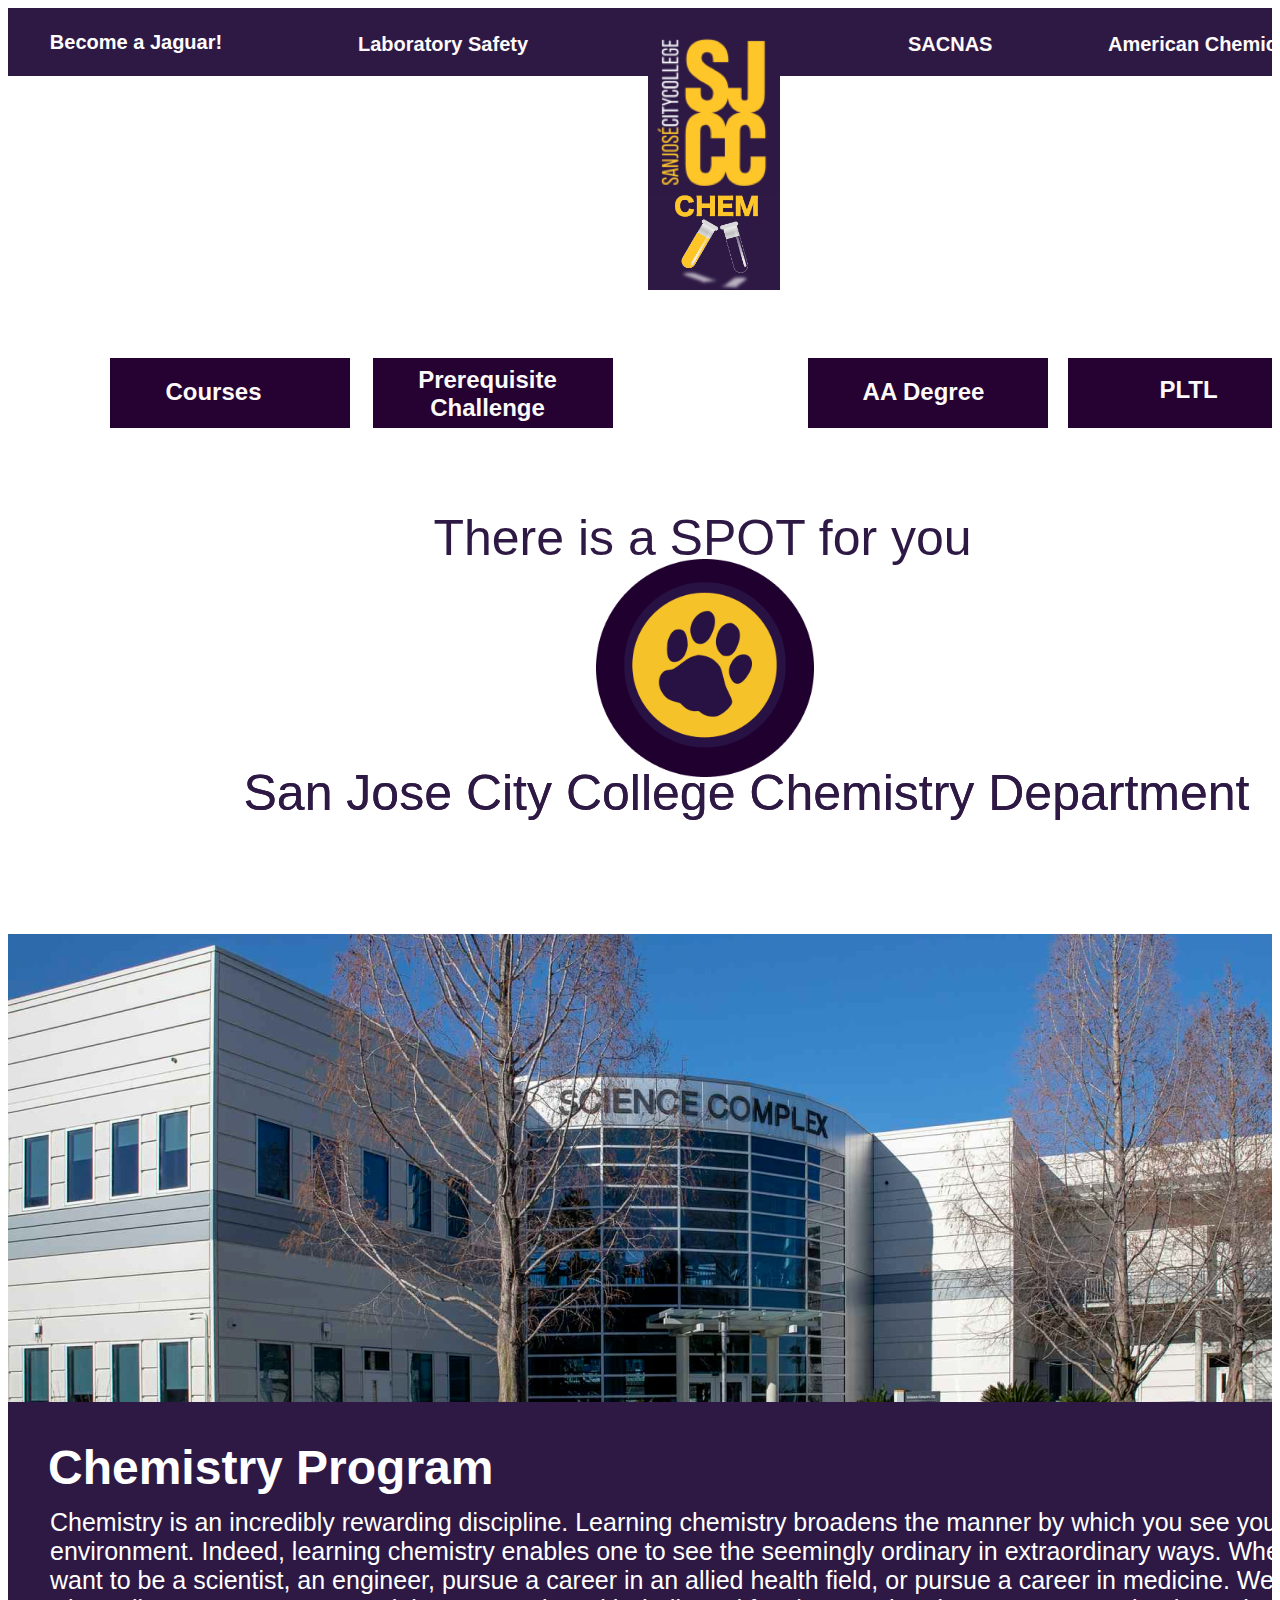
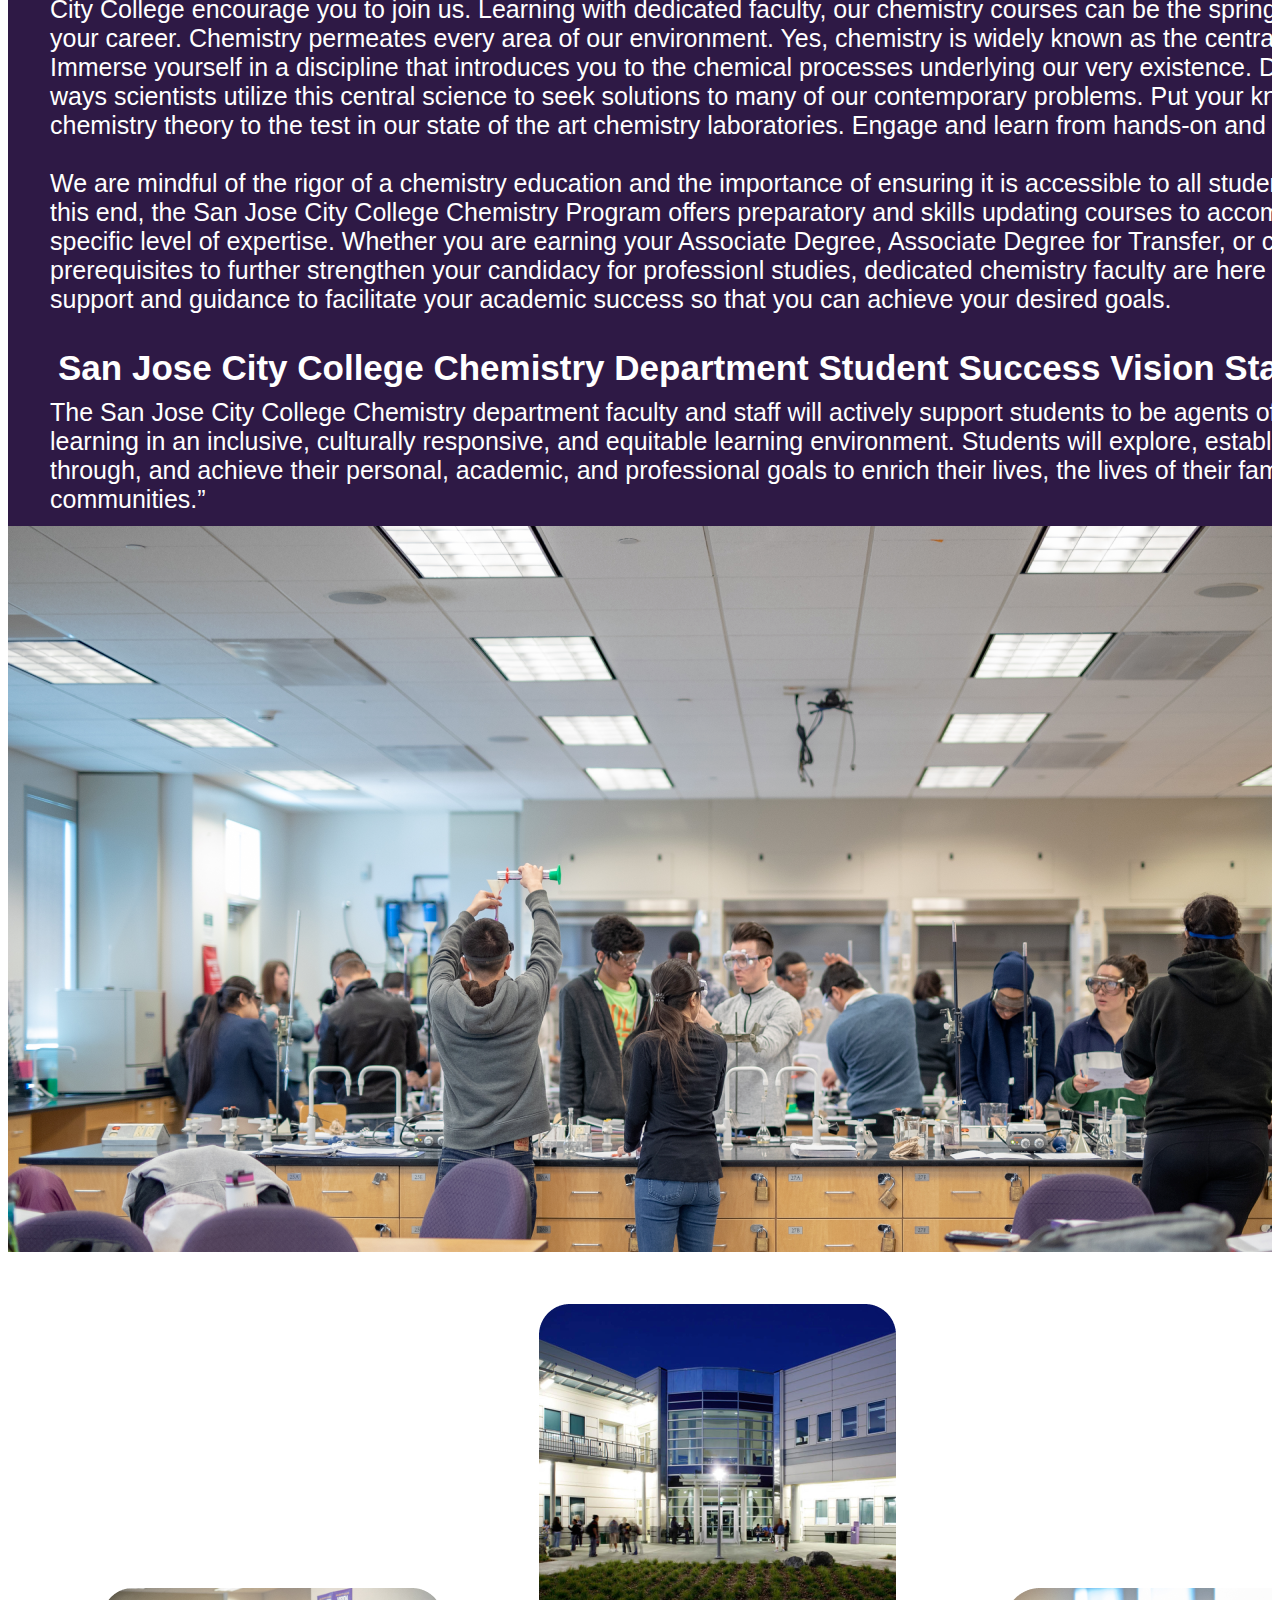
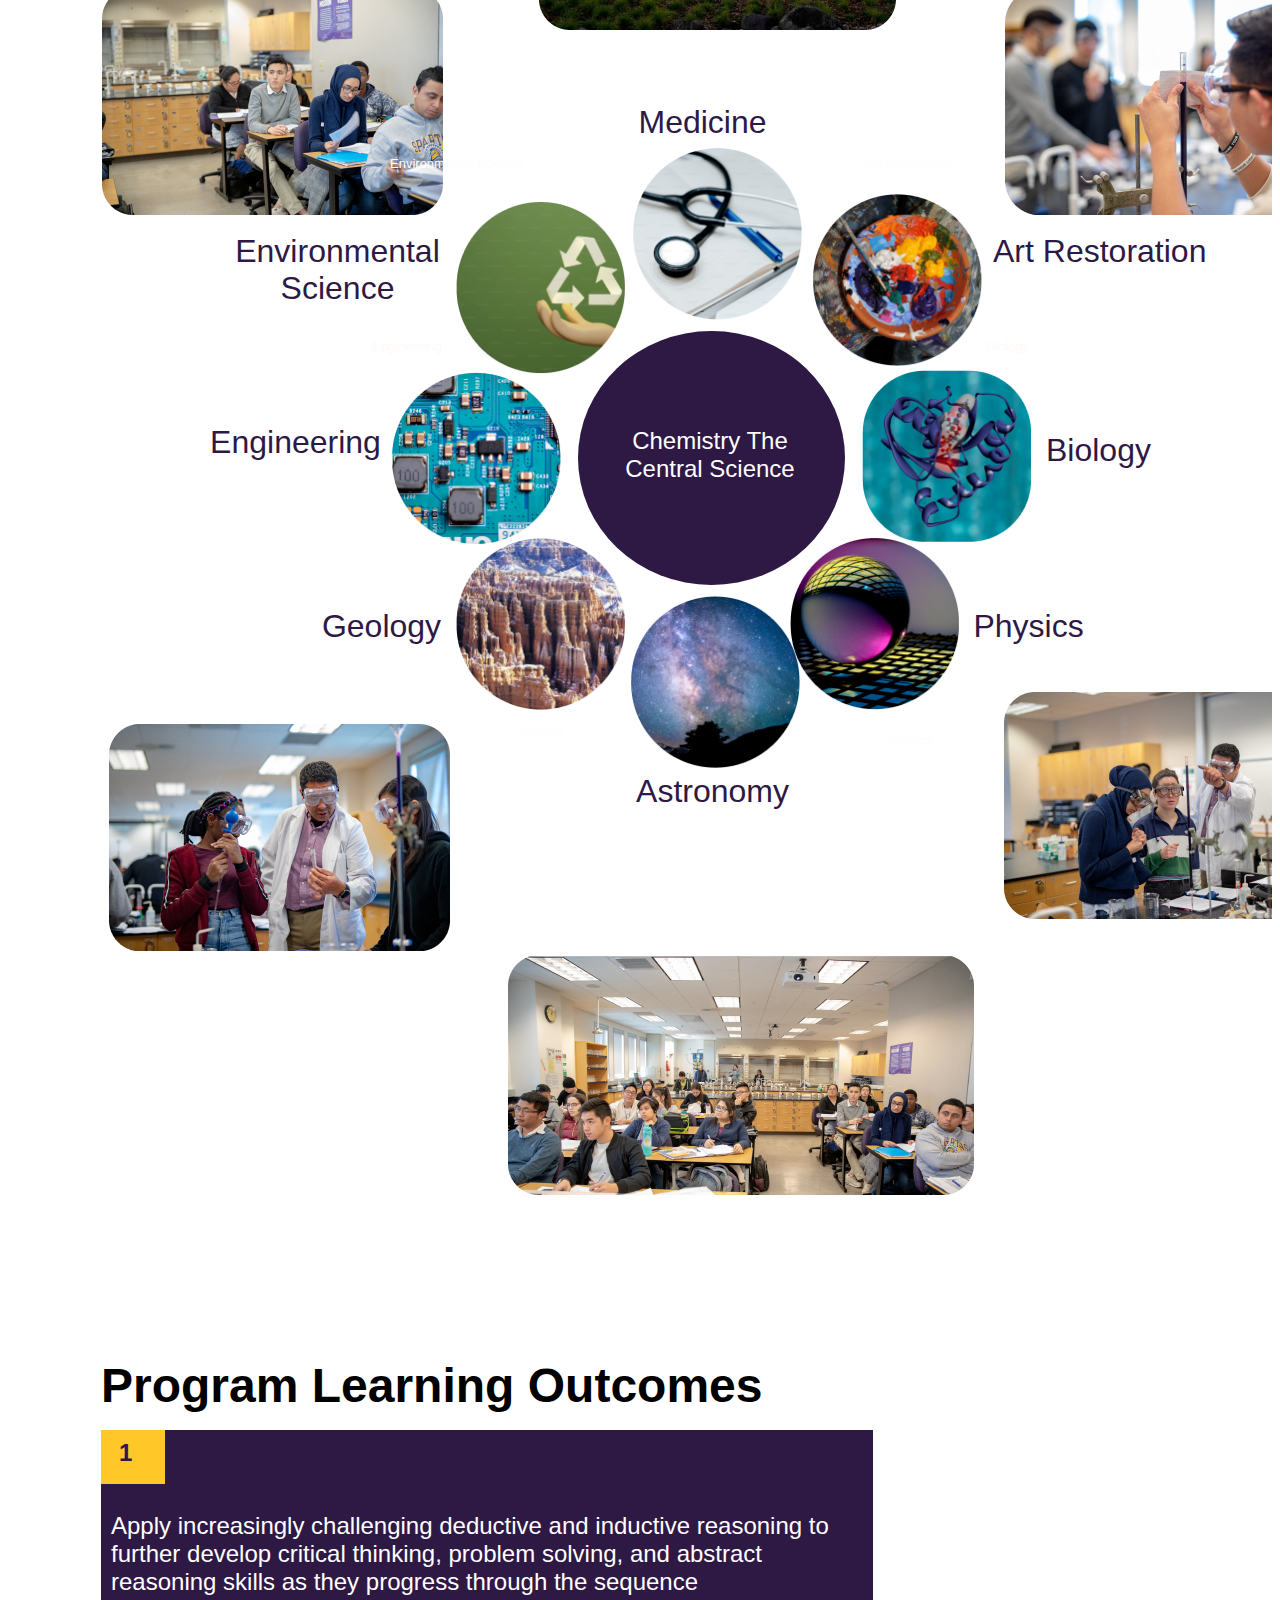
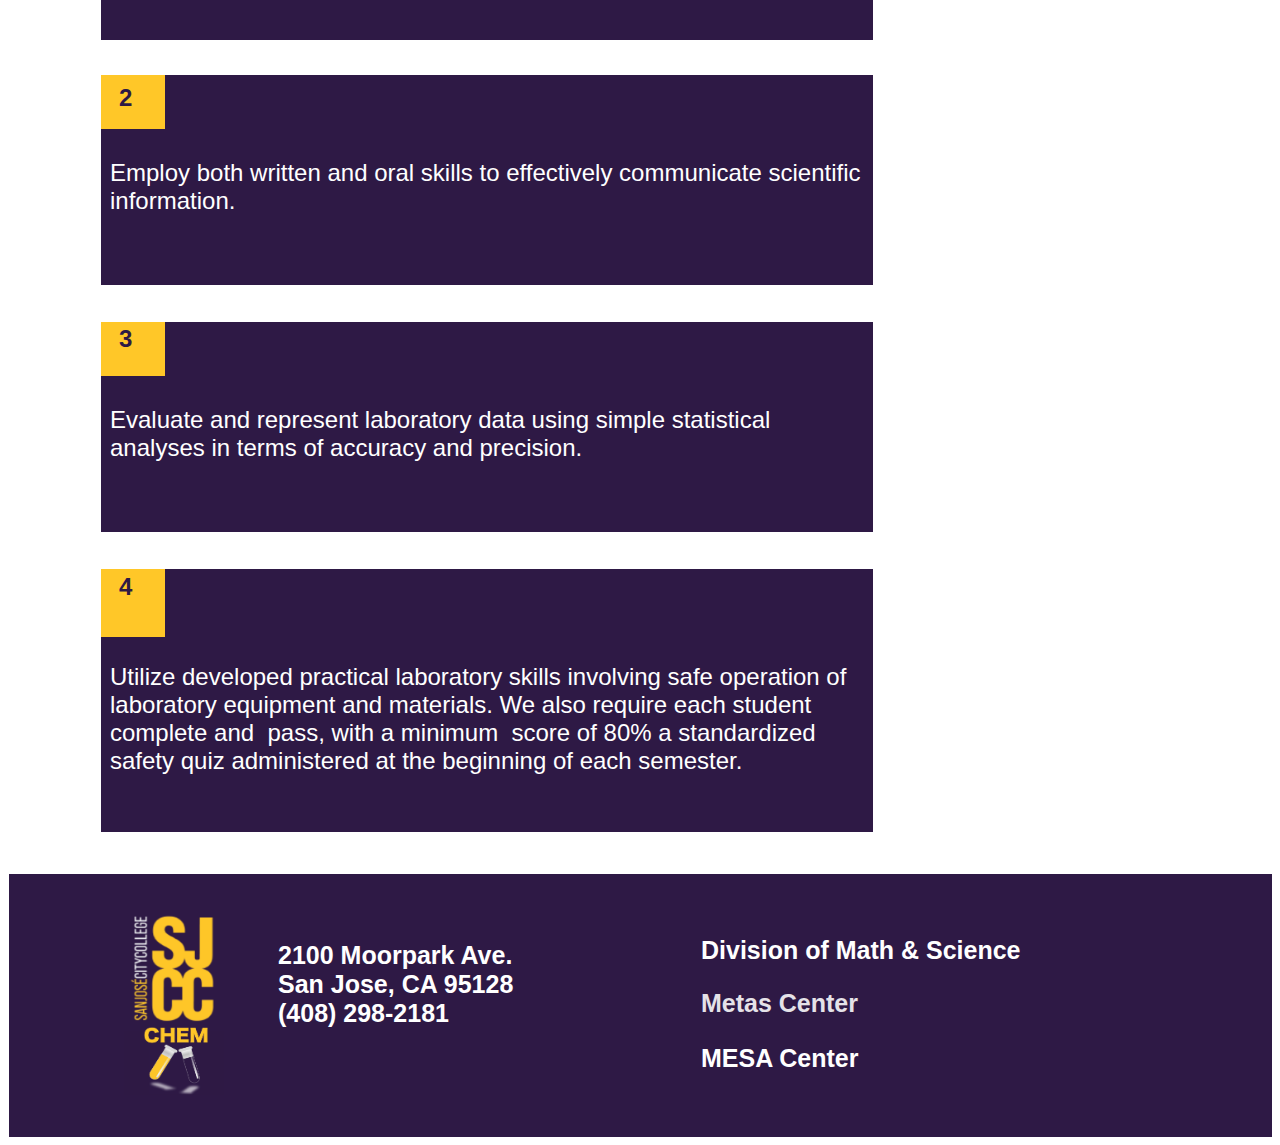
==== index.html @ ffd05857 "accept change" ====
<!DOCTYPE html>
<html>
  <head>
    <title>SJCC CHEM DEPT</title>


    <link rel="stylesheet" href="globals.css" />
    <link rel="stylesheet" href="style.css" />


    
    <link rel="stylesheet" href="https://cdnjs.cloudflare.com/ajax/libs/font-awesome/6.5.1/css/all.min.css" 
    integrity="sha512-DTOQO9RWCH3ppGqcWaEA1BIZOC6xxalwEsw9c2QQeAIftl+Vegovlnee1c9QX4TctnWMn13TZye+giMm8e2LwA=="
     crossorigin="anonymous" referrerpolicy="no-referrer" />






  </head>
  <body>
    <div class="home-page">
      <div class="div">
        <div class="overlap">
          <div class="top-page-banner"></div>
          <a  href="labSafety.html"><div class="text-wrapper">Laboratory Safety</div></a>
          <a href="https://www.sacnas.org/"><div class="text-wrapper2A">SACNAS</div></a>
          <div class="text-wrapper-2"></div>
          <a href="https://www.acs.org/"><div class="text-wrapper-3">American Chemical Society </div></a>
          <div class="dropdown">
            <button onmouseover="myFunction()" class="dropbtn">Become a Jaguar!  <i class="fa-solid fa-circle-chevron-down"></i></button>  
            <div id="myDropdown" class="dropdown-content">
            <a href="https://sjcitycollege.typeform.com/to/iSUBlLKY?typeform-source=sjcc.oudeve.com">Step 1: Request Information</a>
            <a href="https://www.sjcc.edu/admissions-records/apply.aspx">Step 2: Apply</a>
            <a href="https://www.sjcc.edu/counseling/academic_counseling.aspx">Step 3: See a Counselor</a>
            <a href="https://www.sjcc.edu/admissions-records/self-service.aspx">Step 4: Enroll in Clasess</a>
          </div>
          <img class="chemlogo" src="img/chemlogo.png" />
        </div>
        </div>
        <div class="courses-rectangle">
        <a href="courses.html"> <div class="overlap-group"><div class="text-wrapper-5">Courses</div></div></a>
        </div>
        <div class="pltl-program">
        <a href="prereq.html"><div class="overlap-group"><div class="text-wrapper-6">Prerequisite Challenge</div></div></a>
        </div>
        <div class="prereq-rectangle">
        <a href="https://sjeccd-my.sharepoint.com/:x:/g/personal/sean_dickerson_sjcc_edu/EdCWwQYCyMZIr5fwY7be4xwBwgaq720YnjaGtQW3MJ_GJA?e=wAKGdn"><div class="overlap-group"><div class="text-wrapper-36">PLTL</div></div></a>
        </div>
        <div class="aadegree-rectangle">
        <a href="https://catalog.sjcc.edu/degrees-certificates/chemistry/chemistry-associate-arts/#requiredcoursestext"><div class="overlap-group"><div class="text-wrapper-7">AA Degree</div></div></a>
        </div>
        <img class="chem-lab" src="img/chem_lab.png" />
        <div class="chemistry-program">
          <div class="overlap-2">
            <div class="text-wrapper-8">Chemistry Program</div>
            <div class="group">
              <p class="whether-you-want-to">
                Chemistry is an incredibly rewarding discipline.  Learning chemistry broadens the manner by which you see 
                your environment. Indeed, learning chemistry enables one to see the seemingly ordinary in extraordinary ways.  Whether 
                you want to be a scientist, an engineer, pursue a career in an allied health field, or pursue a career in medicine. We at 
                San Jose City College encourage you to join us.  Learning with dedicated faculty, our chemistry courses can be the springboard for your career.  
                Chemistry permeates every area of our environment. Yes, chemistry is widely known as the central science.  
                Immerse yourself in a discipline that introduces you to the chemical processes underlying our very existence.  
                Discover the ways scientists utilize this central science to seek solutions to many of our contemporary problems.  
                Put your knowledge of chemistry theory to the test in our state of the art chemistry laboratories.  Engage and learn 
                from hands-on and activities. <br><br>

                 We are mindful of the rigor of a chemistry education and the importance of ensuring it is accessible to all students.  
                 Toward this end, the San Jose City College Chemistry Program offers preparatory and skills updating courses to accommodate your 
                 specific level of expertise.  Whether you are earning your Associate Degree, Associate Degree for Transfer, or completing 
                 prerequisites to further strengthen your candidacy for professionl studies, dedicated chemistry faculty are here to provide 
                 support and guidance to facilitate your academic success so that you can achieve your desired goals.<br><br>


        

              <p class="p">San Jose City College Chemistry Department Student Success Vision Statement</p>

              <p class="text-wrapper-9">The San Jose City College Chemistry department faculty and staff will 
                actively support students to be agents of their own learning in an inclusive, culturally responsive, 
                and equitable learning environment.  Students will explore, establish, navigate through, 
                and achieve their personal, academic, and professional goals to enrich their lives, the lives 
                of their families, and their communities.”</p>
            </div>
          </div>
        </div>
        <img class="science-complex" src="img/science_complex.png" />
        <img class="classroom-three" src="img/classroom_three.png" />
        <div class="overlap-3">
          <div class="overlap-4">
            <img class="classroom-five" src="img/classroom_five.png" />
            <div class="text-wrapper-10">Environmental Science</div>
          </div>
          <img class="class-one" src="img/classroom_one.png" />
          <div class="overlap-5">
            <img class="classroom-four" src="img/classroom_four.png" />
            <div class="text-wrapper-11">Geology</div>
            <img class="astronomy" src="img/astronomy.png" />
          </div>
          <div class="overlap-6">
            <img class="class-two" src="img/classroom_two.png" />
            <div class="text-wrapper-12">Astronomy</div>
            <div class="text-wrapper-13">Physics</div>
            <div class="text-wrapper-14">Astronomy</div>
          </div>
          <div class="overlap-7">
            <div class="chem-central-science">
              <div class="overlap-8">
                <div class="ellipse"></div>
                <div class="text-wrapper-15">Chemistry The Central Science</div>
              </div>
            </div>
            <div class="text-wrapper-16">Environmental Science</div>
            <div class="text-wrapper-17">Engineering</div>
            <div class="text-wrapper-18">Physics</div>
            <div class="text-wrapper-19">Geology</div>
            <img class="biology" src="img/biology.png" />
            <div class="text-wrapper-20">Biology</div>
            <div class="text-wrapper-21">Art Restoration</div>
            <div class="text-wrapper-22">Engineering</div>
            <img class="art-restoration" src="img/art_restoration.png" />
            <img class="geology" src="img/geology.png" />
            <img class="physics" src="img/physics.png" />
            <img class="environmental" src="img/environmental_science.png" />
            <img class="engineering" src="img/engineering.png" />
          </div>
          <div class="overlap-9">
            <div class="text-wrapper-23">Medicine</div>
            <img class="medicine" src="img/medicine.png" />
          </div>
          <div class="text-wrapper-24">Art Restoration</div>
          <div class="text-wrapper-25">Biology</div>
          <img class="img" src="img/science_complex_night.png" />
        </div>
        <div class="overlap-10">
          <p class="text-wrapper-26">There is a SPOT for you</p>
          <p class="text-wrapper-27">San Jose City College Chemistry Department</p>
          <img class="spotlogo" src="spotlogo.png" />
          <p class="text-wrapper-27">San Jose City College Chemistry Department</p>
        </div>
        <div class="text-wrapper-28">Program Learning Outcomes</div>
        <div class="pslo">
          <div class="overlap-11">
            <div class="rectangle"></div>
            <p class="text-wrapper-29">
              Apply increasingly challenging deductive and inductive reasoning to further develop critical thinking,
              problem solving, and abstract reasoning skills as they progress through the sequence
            </p>
            <div class="rectangle-2"></div>
            <div class="text-wrapper-30">1</div>
          </div>
        </div>
        <div class="overlap-wrapper">
          <div class="overlap-group-2">
            <p class="text-wrapper-31">
              Employ both written and oral skills to effectively communicate scientific information.
            </p>
            <div class="overlap-group-3">
              <div class="rectangle-2"></div>
              <div class="text-wrapper-30">2</div>
            </div>
          </div>
        </div>
        <div class="group-wrapper">
          <div class="overlap-group-wrapper">
            <div class="overlap-group-2">
              <p class="text-wrapper-31">
                Evaluate and represent laboratory data using simple statistical analyses in terms of accuracy and
                precision.
              </p>
              <div class="overlap-group-3">
                <div class="rectangle-2"></div>
                <div class="text-wrapper-32">3</div>
              </div>
            </div>
          </div>
        </div>
        <div class="div-wrapper">
          <div class="group-2">
            <div class="overlap-group-4">
              <p class="utilize-developed">
                Utilize developed practical laboratory skills involving safe operation of laboratory equipment and
                materials. We also require each student complete and&nbsp;&nbsp;pass, with a minimum&nbsp;&nbsp;score of
                80% a standardized safety quiz administered at the beginning of each semester.
              </p>
              <div class="overlap-12">
                <div class="rectangle-3"></div>
                <div class="text-wrapper-33">4</div>
              </div>
            </div>
          </div>
        </div>
        <div class="overlap-13">
          <img class="chemlogotwotwo" src="img/chemlogotwo.png" />
          <p class="element-moorpark-ave">2100 Moorpark Ave.<br />San Jose, CA 95128<br />(408) 298-2181</p>
          <a href="https://www.sjcc.edu/academic-affairs/divisions/mathematics-and-science.aspx"><p class="division-of-math">Division of Math &amp; Science</p></a>
          <a  href="https://sjcc.edu/students/academic-programs/metas/default.aspx"><div class="text-wrapper-34">Metas Center</div></a>
          <a  href="https://sjcc.edu/students/academic-programs/mesa_.aspx"><div class="text-wrapper-35">MESA Center</div></a>
        </div>
      </div>
    </div>

    <script src="main.js"></script>
  </body>
</html>
---- style.css ----
a:link {
  color: green;
  background-color: transparent;
  text-decoration: none;
}

a:visited {
  color: #fdc62e;
  background-color: transparent;
  text-decoration: none;
}

a:hover {
  color: red;
  background-color: transparent;
  text-decoration: underline;
}

a:active {
  color: yellow;
  background-color: transparent;
  text-decoration: underline;
}






/*    LABORATORY SAFETY   */

.labSafety {
  background-color: #ffffff;
  display: flex;
  flex-direction: row;
  justify-content: center;
  width: 100%;
  }
  
  .labSafety .div {
    background-color: #ffffff;
    overflow: hidden;
    width: 1440px;
    height: 4647px;
    position: relative;
  }
  
  .labSafety .overlap {
  position: absolute;
  width: 1440px;
  height: 268px;
  top: 0;
  left: 0;
  }
  
  .labSafety .rectangle {
  position: absolute;
  width: 1440px;
  height: 68px;
  top: 0;
  left: 0;
  background-color: #2e1945;
  }
  
  
  .labSafety .text-wrapper {
  position: absolute;
  top: 20px;
  left: 62px;
  font-family: "Inter-SemiBold", Helvetica;
  font-weight: 600;
  color: #fffafa;
  font-size: 20px;
  text-align: center;
  letter-spacing: 0;
  line-height: normal;
  white-space: nowrap;
  }

  .labSafety .text-wrapper-2a {
    position: absolute;
    top: 20px;
    left: 252px;
    font-family: "Inter-SemiBold", Helvetica;
    font-weight: 600;
    color: #fffafa;
    font-size: 20px;
    text-align: center;
    letter-spacing: 0;
    line-height: normal;
    white-space: nowrap;
    }


      
  
     .labSafety .chemlogo {
    position: absolute; 
    width: 132px;
    height:268px;
    top: 0;
    left: 643px;
    object-fit: cover;
  
     }

     .labSafety .labobjective {
      position: absolute; 
      max-width: 70%;
      max-height:70%;
      top: 650px;
      left: 190px;
      object-fit: cover;

     }
        
      
     .labSafety .text-wrapper-5 {
      position: absolute;
      width: 133px;
      top: 1642px;
      left: 111px;
      font-family: "MulishBold", Helvetica;
      font-weight: 700;
      color: #ffffff;
      font-size: 15px;
      letter-spacing: 0;
      line-height: normal;
      
      }     
  
  .labSafety .group {
  position: absolute;
  width: 1442px;
  height: 260px;
  top: 330px;
  left: 0;
  
  }
  
  .labSafety .overlap-group {
  position: relative;
  width: 1440px;
  height: 260px;
  background-color: #2e1945;
  }
  
  
  .labSafety .text-wrapper-6 {
    position: absolute;
    width: 1338px;
    top: 80px;
    left: 430px;
    font-family: "MulishBold", Helvetica;
    font-weight: 700;
    color: #ffffff;
    font-size: 70px;
    letter-spacing: 0;
    line-height: normal;
    
    }     
  
    .labSafety .text-wrapper-7 {
      position: absolute;
      width: 1338px;
      top: 10px;
      left: 180px;
      font-family: "MulishBold", Helvetica;
      font-weight: 700;
      color: #ffffff;
      font-size: 70px;
      letter-spacing: 0;
      line-height: normal;
      
      }     
  
  
  
  
  .labSafety .overlap-wrapper {
  position: absolute;
  width: 1442px;
  height: 260px;
  top: 4400px;
  left: 0;
  
  }
  
  .labSafety .the-chemistry {
  position: absolute;
  width: 1352px;
  top: 1270px;
  left:39px;
  font-family: "Mulish-Semibold", Helvetica;
  font-weight: 300px;
  color:#000000;
  font-size: 25px;
  line-height: normal;
  
  }


  .labSafety .the-chemistry-1 {
    position: absolute;
    width: 1352px;
    top: 1405px;
    left:39px;
    font-family: "Mulish-Semibold", Helvetica;
    font-weight: bold;
    color:#000000;
    font-size: 40px;
    line-height: normal;
    
    }


    .labSafety .the-chemistry-2 {
      position: absolute;
      width: 1352px;
      top: 1490px;
      left:39px;
      font-family: "Mulish-Semibold", Helvetica;
      font-weight: 300px;
      color:#000000;
      font-size: 25px;
      line-height: normal;
      
      }



      .labSafety .recognize-hazard {
        position: absolute;
        width: 1352px;
        top: 1750px;
        left:39px;
        font-family: "Mulish-Semibold", Helvetica;
        font-weight: bold;
        color:#000000;
        font-size: 35px;
        line-height: normal;
        
        }



        .labSafety .recognize-hazard-1 {
          position: absolute;
          width: 1352px;
          top: 1820px;
          left:39px;
          font-family: "Mulish-Semibold", Helvetica;
          font-weight: normal;
          color:#000000;
          font-size: 25px;
          line-height: normal;
          
          }

          .labSafety ol.hazard {
            position: relative;
            width: 1236px;
            top: 1840px;
            left: 20px;
            font-family: "Mulish-Bold", Helvetica;
            font-weight: 300px;
            color: #000000;
            font-size: 25px;
            letter-spacing: 0;
            line-height: normal;
          
            }

            .labSafety .assess {
              position: absolute;
              width: 1352px;
              top: 2420px;
              left:39px;
              font-family: "Mulish-Semibold", Helvetica;
              font-weight: bold;
              color:#000000;
              font-size: 35px;
              line-height: normal;
              
              }




            .labSafety .assess-risk {
              position: absolute;
              width: 1352px;
              top: 2485px;
              left:39px;
              font-family: "Mulish-Semibold", Helvetica;
              font-weight: normal;
              color:#000000;
              font-size: 25px;
              line-height: normal;
              
              }       

              .labSafety ol.assess-risk-1 {
                position: relative;
                width: 1236px;
                top: 1917px;
                left: 20px;
                font-family: "Mulish-Bold", Helvetica;
                font-weight: 300px;
                color: #000000;
                font-size: 25px;
                letter-spacing: 0;
                line-height: normal;
              }  


              .labSafety .minimize {
                position: absolute;
                width: 1352px;
                top: 2790px;
                left:39px;
                font-family: "Mulish-Semibold", Helvetica;
                font-weight: bold;
                color:#000000;
                font-size: 35px;
                line-height: normal;
                
                }


                .labSafety ol.minimize-1 {
                  position: relative;
                  width: 1236px;
                  top: 1917px;
                  left: 20px;
                  font-family: "Mulish-Bold", Helvetica;
                  font-weight: 300px;
                  color: #000000;
                  font-size: 25px;
                  letter-spacing: 0;
                  line-height: normal;
                }  


                .labSafety .prepare {
                  position: absolute;
                  width: 1352px;
                  top: 3500px;
                  left:39px;
                  font-family: "Mulish-Semibold", Helvetica;
                  font-weight: bold;
                  color:#000000;
                  font-size: 35px;
                  line-height: normal;
                  
                  }


                  .labSafety ol.prepare-1 {
                    position: relative;
                    width: 1236px;
                    top: 1917px;
                    left: 20px;
                    font-family: "Mulish-Bold", Helvetica;
                    font-weight: 300px;
                    color: #000000;
                    font-size: 25px;
                    letter-spacing: 0;
                    line-height: normal;
                  }  
  




  
  .labSafety .span {
  letter-spacing: 0;
  }
  
  .labSafety .text-wrapper-7 {
  letter-spacing: 0.48px;
  }
  
  .labSafety .students-are {
  position: absolute;
  width: 1352px;
  top: 1020px;
  left: 33px;
  font-family: "Mulish-Semibold", Helvetica;
  font-weight: 300px;
  color: #000000;
  font-size: 25px;
  letter-spacing: 0;
  line-height: normal;
  }
  
  .labSafety .a-student-may {
  position: absolute;
  width: 1369px;
  top: 1650px;
  left: 33px;
  font-family: "Mulish-Semibold", Helvetica;
  font-weight: 300px;
  color: #000000;
  font-size: 25px;
  letter-spacing: 0;
  line-height: normal;
  }
  
  .labSafety .overlap-group-wrapper {
  position: relative;
  width: 1447px;
  height: 336px;
  top: 2060px;
  left: 1px;
  }
  
  .labSafety .overlap-2 {
  position: relative;
  width: 1439px;
  height: 263px;
  top:20px;
  background-color: #2e1945;
  }
  
  .labSafety .element-moorpark-ave {
  position: absolute;
  top: 43px;
  left: 269px;
  font-family: "Inter-Bold", Helvetica;
  font-weight: 700;
  color: #ffffff;
  font-size: 20px;
  letter-spacing: 0;
  line-height: normal
  }
  
  
  .labSafety .division-of-math {
  position: absolute;
  top: 38px;
  left: 692px;
  font-family: "Inter-Bold", Helvetica;
  font-weight: 700;
  color: #ffffff;
  font-size: 25px;
  letter-spacing: 0;
  line-height: normal;
  white-space: nowrap;
  }
  
  
  .labSafety .text-wrapper-8 {
  position: absolute;
  top: 115px;
  left: 692px;
  font-family: "Inter-Bold", Helvetica;
  font-weight: 700;
  color: #e5e2e8;
  font-size: 25px;
  letter-spacing: 0;
  line-height: normal;
  white-space: nowrap;
  }
  
  .labSafety .text-wrapper-9 {
    position: absolute;
    top: 170px;
    left: 692px;
    font-family: "Inter-Bold", Helvetica;
    font-weight: 700;
    color: #ffffff;
    font-size: 25px;
    letter-spacing: 0;
    line-height: normal;
    white-space: nowrap;
    }
  
  
    .labSafety .img {
      position: absolute;
      width: 91px;
      height: 199px;
      top: 32px;
      left: 152px;
      object-fit: cover;
      }
      
  
  .labSafety .table {
  position: absolute;
  width: 979px;
  height: 537px;
  top: 2000px;
  left: 198px;
  object-fit: cover;
  }
  
  .labSafety .group2 {
  position: absolute;
  width: 1328px;
  height: 181px;
  top: 2991px;
  left: 33px;
  
  }
  
  .labSafety .p {
  position: absolute;
  width: 1324px;
  top: 2550px;
  left: 55px;
  font-family: "Mulish-Bold", Helvetica;
  font-weight: 700;
  color: #000000;
  font-size: 30px;
  letter-spacing: 0;
  line-height: normal;
  }
  
  .labSafety .a-scientific {
  position: absolute;
  width: 796px;
  top: 2610px;
  left: 55px;
  font-family: "Mulish-Bold", Helvetica;
  font-weight: 300px;
  color: #000000;
  font-size: 25px;
  letter-spacing: 0;
  line-height: normal;
  }
  
  
  .labSafety .group-3 {
  position: absolute;
  width: 1240px;
  height: 431px;
  top: 3220px;
  left: 33px;
  }
  
  .labSafety .text-wrapper-10 {
  position: absolute;
  width: 1000px;
  top: -350px;
  left: 20px;
  font-family: "Mulish-Bold", Helvetica;
  font-weight: 700;
  color: #000000;
  font-size: 30px;
  letter-spacing: 0;
  line-height: normal;
  }
  
  
  
  .labSafety .group-4 {
    position: absolute;
    width: 1122px;
    height: 567px;
    top: 3120px;
    left: 29px;
    }
  
  
    .labSafety .text-wrapper-11 {
      position: absolute;
      width: 779px;
      top: 500px;
      left: 20px;
      font-family: "Mulish-Bold", Helvetica;
      font-weight: 700;
      color: #000000;
      font-size: 30px;
      letter-spacing: 0;
      line-height: normal;
      }
      
  
      .labSafety .apply-safety-rules {
        position: absolute;
        width: 1118px;
        top: 570px;
        left: 17px;
        font-family: "Mulish-Bold", Helvetica;
        font-weight: 300px;
        color: #000000;
        font-size: 25px;
        letter-spacing: 0;
        line-height: normal;
        }


/*    LABORATORY SAFETY   */









/*    LABORATORY SKILLS   */

.labSkills {
  background-color: #ffffff;
  display: flex;
  flex-direction: row;
  justify-content: center;
  width: 100%;
  }
  
  .labSkills .div {
    background-color: #ffffff;
    overflow: hidden;
    width: 1440px;
    height: 4647px;
    position: relative;
  }
  
  .labSkills .overlap {
  position: absolute;
  width: 1440px;
  height: 268px;
  top: 0;
  left: 0;
  }
  
  .labSkills .rectangle {
  position: absolute;
  width: 1440px;
  height: 68px;
  top: 0;
  left: 0;
  background-color: #2e1945;
  }
  
  
  .labSkills .text-wrapper {
  position: absolute;
  top: 20px;
  left: 52px;
  font-family: "Inter-SemiBold", Helvetica;
  font-weight: 600;
  color: #fffafa;
  font-size: 20px;
  text-align: center;
  letter-spacing: 0;
  line-height: normal;
  white-space: nowrap;
  }
  
  
  .labSkills .text-wrapper-2 {
    position: absolute;
    top: 21px;
    left: 1048px;
    font-family: "Inter-SemiBold", Helvetica;
    font-weight: 600;
    color: #fffafa;
    font-size: 20px;
    text-align: center;
    letter-spacing: 0;
    line-height: normal;
    white-space: nowrap;
    }
  
    .labSkills .text-wrapper-3 {
      position: absolute;
      top: 21px;
      left: 1278px;
      font-family: "Inter-SemiBold", Helvetica;
      font-weight: 600;
      color: #fffafa;
      font-size: 20px;
      text-align: center;
      letter-spacing: 0;
      line-height: normal;
      white-space: nowrap;
      }
  
      .labSkills .text-wrapper-4 {
        position: absolute;
        top: 28px;
        left: 273px;
        font-family: "Inter-SemiBold", Helvetica;
        font-weight: 600;
        color: #fdfafa;
        font-size: 20px;
        text-align: center;
        letter-spacing: 0;
        line-height: normal;
        white-space: nowrap;
        }
  
     .labSkills .chemlogo {
    position: absolute; 
    width: 132px;
    height:268px;
    top: 0;
    left: 603px;
    object-fit: cover;
  
     }

     .labSkills .safety-mindset {
      position: absolute; 
      max-width: 50%;
      max-height:50%;
      top: 640px;
      left: 400px;
      object-fit: cover;

     }
        
      
     .labSkills .text-wrapper-5 {
      position: absolute;
      width: 133px;
      top: 1642px;
      left: 111px;
      font-family: "MulishBold", Helvetica;
      font-weight: 700;
      color: #ffffff;
      font-size: 15px;
      letter-spacing: 0;
      line-height: normal;
      
      }     
  
  .labSkills .group {
  position: absolute;
  width: 1442px;
  height: 260px;
  top: 330px;
  left: 400;
  
  }
  
  .labSkills .overlap-group {
  position: relative;
  width: 1440px;
  height: 260px;
  background-color: #2e1945;
  }
  
  
  .labSkills .text-wrapper-6 {
    position: absolute;
    width: 1338px;
    top: 90px;
    left: 220px;
    font-family: "MulishBold", Helvetica;
    font-weight: 700;
    color: #ffffff;
    font-size: 70px;
    letter-spacing: 0;
    line-height: normal;
    
    }     
  



    .labSkills .essential-lab-skills {
      position: absolute;
      width: 1352px;
      top: 1200px;
      left:39px;
      font-family: "Mulish-Semibold", Helvetica;
      font-weight: 300px;
      color:#000000;
      font-size: 25px;
      line-height: normal;
      
      }




      .labSkills .safety-orientation {
        position: absolute;
        width: 1352px;
        top: 1450px;
        left:39px;
        font-family: "Mulish-Semibold", Helvetica;
        font-weight: bold;
        color:#000000;
        font-size: 35px;
        line-height: normal;
        
        }

       .labSkills .safety-video {
        position: absolute;
        background:black;
        border:2px solid white;
        padding:10px;
        top: 2000px;
        left: 200px;

}



        .labSkills ol.orientation-list {
          position: relative;
          width: 1236px;
          top: 1460px;
          left: 20px;
          font-family: "Mulish-Bold", Helvetica;
          font-weight: 300px;
          color: #000000;
          font-size: 25px;
          letter-spacing: 0;
          line-height: normal;
        
          }


          .labSkills .essential-lab-skills-2 {
            position: absolute;
            width: 1352px;
            top: 2600px;
            left:39px;
            font-family: "Mulish-Semibold", Helvetica;
            font-weight: bold;
            color:#000000;
            font-size: 35px;
            line-height: normal;
            
            }


            .labSkills ol.essential-skills-list {
              position: relative;
              width: 1236px;
              top: 2100px;
              left: 20px;
              font-family: "Mulish-Bold", Helvetica;
              font-weight: 300px;
              color: #000000;
              font-size: 25px;
              letter-spacing: 0;
              line-height: normal;
            
              }

              .labSkills .overlap-group-wrapper {
                position: relative;
                width: 1447px;
                height: 336px;
                top: 2300px;
                left: 1px;
                }
                
                .labSkills .overlap-2 {
                position: relative;
                width: 1439px;
                height: 263px;
                top:20px;
                background-color: #2e1945;
                }
                
                .labSkills .element-moorpark-ave {
                position: absolute;
                top: 43px;
                left: 269px;
                font-family: "Inter-Bold", Helvetica;
                font-weight: 700;
                color: #ffffff;
                font-size: 20px;
                letter-spacing: 0;
                line-height: normal
                }
                
                
                .labSkills .division-of-math {
                position: absolute;
                top: 38px;
                left: 692px;
                font-family: "Inter-Bold", Helvetica;
                font-weight: 700;
                color: #ffffff;
                font-size: 25px;
                letter-spacing: 0;
                line-height: normal;
                white-space: nowrap;
                }
                
                
                .labSkills .text-wrapper-8 {
                position: absolute;
                top: 115px;
                left: 692px;
                font-family: "Inter-Bold", Helvetica;
                font-weight: 700;
                color: #e5e2e8;
                font-size: 25px;
                letter-spacing: 0;
                line-height: normal;
                white-space: nowrap;
                }
                
                .labSkills .text-wrapper-9 {
                  position: absolute;
                  top: 170px;
                  left: 692px;
                  font-family: "Inter-Bold", Helvetica;
                  font-weight: 700;
                  color: #ffffff;
                  font-size: 25px;
                  letter-spacing: 0;
                  line-height: normal;
                  white-space: nowrap;
                  }
                
                  .labSkills .img {
                    position: absolute;
                    width: 91px;
                    height: 199px;
                    top: 32px;
                    left: 152px;
                    object-fit: cover;
                    }





/*    LABORATORY SKILLS   */





















/*Prerequisite */

.prerequisite {
background-color: #ffffff;
display: flex;
flex-direction: row;
justify-content: center;
width: 100%;
}

.prerequisite .div {
  background-color: #ffffff;
  overflow: hidden;
  width: 1440px;
  height: 4647px;
  position: relative;
}

.prerequisite .overlap {
position: absolute;
width: 1440px;
height: 268px;
top: 0;
left: 0;
}

.prerequisite .rectangle {
position: absolute;
width: 1440px;
height: 68px;
top: 0;
left: 0;
background-color: #2e1945;
}


.prerequisite .text-wrapper {
position: absolute;
top: 20px;
left: 52px;
font-family: "Inter-SemiBold", Helvetica;
font-weight: 600;
color: #fffafa;
font-size: 20px;
text-align: center;
letter-spacing: 0;
line-height: normal;
white-space: nowrap;
}


.prerequisite .text-wrapper-2 {
  position: absolute;
  top: 21px;
  left: 1048px;
  font-family: "Inter-SemiBold", Helvetica;
  font-weight: 600;
  color: #fffafa;
  font-size: 20px;
  text-align: center;
  letter-spacing: 0;
  line-height: normal;
  white-space: nowrap;
  }

  .prerequisite .text-wrapper-3 {
    position: absolute;
    top: 21px;
    left: 1278px;
    font-family: "Inter-SemiBold", Helvetica;
    font-weight: 600;
    color: #fffafa;
    font-size: 20px;
    text-align: center;
    letter-spacing: 0;
    line-height: normal;
    white-space: nowrap;
    }

    .prerequisite .text-wrapper-4 {
      position: absolute;
      top: 28px;
      left: 273px;
      font-family: "Inter-SemiBold", Helvetica;
      font-weight: 600;
      color: #fdfafa;
      font-size: 20px;
      text-align: center;
      letter-spacing: 0;
      line-height: normal;
      white-space: nowrap;
      }

   .prerequisite .chemlogo {
  position: absolute; 
  width: 132px;
  height:268px;
  top: 0;
  left: 643px;
  object-fit: cover;

   }
      
    
   .prerequisite .text-wrapper-5 {
    position: absolute;
    width: 133px;
    top: 1642px;
    left: 111px;
    font-family: "MulishBold", Helvetica;
    font-weight: 700;
    color: #ffffff;
    font-size: 15px;
    letter-spacing: 0;
    line-height: normal;
    
    }     

.prerequisite .group {
position: absolute;
width: 1442px;
height: 260px;
top: 330px;
left: 0;

}

.prerequisite .overlap-group {
position: relative;
width: 1440px;
height: 260px;
background-color: #2e1945;
}


.prerequisite .text-wrapper-6 {
  position: absolute;
  width: 1338px;
  top: 80px;
  left: 250px;
  font-family: "MulishBold", Helvetica;
  font-weight: 700;
  color: #ffffff;
  font-size: 70px;
  letter-spacing: 0;
  line-height: normal;
  
  }     

  .prerequisite .text-wrapper-7 {
    position: absolute;
    width: 1338px;
    top: 10px;
    left: 80px;
    font-family: "MulishBold", Helvetica;
    font-weight: 700;
    color: #ffffff;
    font-size: 70px;
    letter-spacing: 0;
    line-height: normal;
    
    }     




.prerequisite .overlap-wrapper {
position: absolute;
width: 1442px;
height: 260px;
top: 1350px;
left: 0;

}

.prerequisite .the-chemistry {
position: absolute;
width: 1352px;
top: 600px;
left:39px;
font-family: "Mulish-Semibold", Helvetica;
font-weight: 300px;
color:#000000;
font-size: 25px;
line-height: normal;

}

.prerequisite .span {
letter-spacing: 0;
}

.prerequisite .text-wrapper-7 {
letter-spacing: 0.48px;
}

.prerequisite .students-are {
position: absolute;
width: 1352px;
top: 1020px;
left: 33px;
font-family: "Mulish-Semibold", Helvetica;
font-weight: 300px;
color: #000000;
font-size: 25px;
letter-spacing: 0;
line-height: normal;
}

.prerequisite .a-student-may {
position: absolute;
width: 1369px;
top: 1650px;
left: 33px;
font-family: "Mulish-Semibold", Helvetica;
font-weight: 300px;
color: #000000;
font-size: 25px;
letter-spacing: 0;
line-height: normal;
}

.prerequisite .overlap-group-wrapper {
position: relative;
width: 1447px;
height: 336px;
top: 4311px;
left: 1px;
}

.prerequisite .overlap-2 {
position: relative;
width: 1439px;
height: 263px;
top:73px;
background-color: #2e1945;
}

.prerequisite .element-moorpark-ave {
position: absolute;
top: 43px;
left: 269px;
font-family: "Inter-Bold", Helvetica;
font-weight: 700;
color: #ffffff;
font-size: 25px;
letter-spacing: 0;
line-height: normal
}


.prerequisite .division-of-math {
position: absolute;
top: 38px;
left: 692px;
font-family: "Inter-Bold", Helvetica;
font-weight: 700;
color: #ffffff;
font-size: 25px;
letter-spacing: 0;
line-height: normal;
white-space: nowrap;
}


.prerequisite .text-wrapper-8 {
position: absolute;
top: 115px;
left: 692px;
font-family: "Inter-Bold", Helvetica;
font-weight: 700;
color: #e5e2e8;
font-size: 25px;
letter-spacing: 0;
line-height: normal;
white-space: nowrap;
}

.prerequisite .text-wrapper-9 {
  position: absolute;
  top: 170px;
  left: 692px;
  font-family: "Inter-Bold", Helvetica;
  font-weight: 700;
  color: #ffffff;
  font-size: 25px;
  letter-spacing: 0;
  line-height: normal;
  white-space: nowrap;
  }


  .prerequisite .img {
    position: absolute;
    width: 91px;
    height: 199px;
    top: 32px;
    left: 152px;
    object-fit: cover;
    }
    

.prerequisite .table {
position: absolute;
width: 979px;
height: 537px;
top: 2000px;
left: 198px;
object-fit: cover;
}

.prerequisite .group2 {
position: absolute;
width: 1328px;
height: 181px;
top: 2991px;
left: 33px;

}

.prerequisite .p {
position: absolute;
width: 1324px;
top: 2550px;
left: 55px;
font-family: "Mulish-Bold", Helvetica;
font-weight: 700;
color: #000000;
font-size: 30px;
letter-spacing: 0;
line-height: normal;
}

.prerequisite .a-scientific {
position: absolute;
width: 796px;
top: 2610px;
left: 55px;
font-family: "Mulish-Bold", Helvetica;
font-weight: 300px;
color: #000000;
font-size: 25px;
letter-spacing: 0;
line-height: normal;
}


.prerequisite .group-3 {
position: absolute;
width: 1240px;
height: 431px;
top: 3220px;
left: 33px;
}

.prerequisite .text-wrapper-10 {
position: absolute;
width: 1000px;
top: -350px;
left: 20px;
font-family: "Mulish-Bold", Helvetica;
font-weight: 700;
color: #000000;
font-size: 30px;
letter-spacing: 0;
line-height: normal;
}

.prerequisite .chapter-matter {
position: relative;
width: 1236px;
top: -280px;
left: -20px;
font-family: "Mulish-Bold", Helvetica;
font-weight: 300px;
color: #000000;
font-size: 25px;
letter-spacing: 0;
line-height: normal;
list-style-type: none;
}

.prerequisite .group-4 {
  position: absolute;
  width: 1122px;
  height: 567px;
  top: 3120px;
  left: 29px;
  }


  .prerequisite .text-wrapper-11 {
    position: absolute;
    width: 779px;
    top: 500px;
    left: 20px;
    font-family: "Mulish-Bold", Helvetica;
    font-weight: 700;
    color: #000000;
    font-size: 30px;
    letter-spacing: 0;
    line-height: normal;
    }
    

    .prerequisite .apply-safety-rules {
      position: absolute;
      width: 1118px;
      top: 570px;
      left: 17px;
      font-family: "Mulish-Bold", Helvetica;
      font-weight: 300px;
      color: #000000;
      font-size: 25px;
      letter-spacing: 0;
      line-height: normal;
      }









/* Courses */
.courses {
    background-color: #ffffff;
    display: flex;
    flex-direction: row;
    justify-content: center;
    width: 100%;
  }
  
  .courses .div {
    background-color: #ffffff;
    width: 1440px;
    height: 3578px;
    position: relative;
  }
  
  .courses .overlap {
    position: absolute;
    width: 556px;
    height: 407px;
    top: 634px;
    left: 102px;
  }
  
  .courses .group {
    position: absolute;
    width: 74px;
    height: 31px;
    top: 369px;
    left: 121px;
  }
  
  .courses .overlap-group {
    position: relative;
    width: 72px;
    height: 31px;
    background-color: #ffc728;
  }
  
  .courses .text-wrapper {
    position: absolute;
    width: 66px;
    top: 7px;
    left: 6px;
    font-family: "Mulish-SemiBold", Helvetica;
    font-weight: 600;
    color: #2e1945;
    font-size: 15px;
    letter-spacing: 0;
    line-height: normal;
  }
  
  .courses .overlap-wrapper {
    position: absolute;
    width: 60px;
    height: 31px;
    top: 369px;
    left: 4px;
  }
  
  .courses .overlap-2 {
    position: relative;
    width: 58px;
    height: 31px;
  }
  
  .courses .rectangle {
    width: 48px;
    height: 31px;
    top: 0;
    background-color: #ffc728;
    position: absolute;
    left: 0;
  }
  
  .courses .text-wrapper-2 {
    width: 49px;
    left: 9px;
    white-space: nowrap;
    position: absolute;
    top: 8px;
    font-family: "Mulish-SemiBold", Helvetica;
    font-weight: 600;
    color: #2e1945;
    font-size: 15px;
    letter-spacing: 0;
    line-height: normal;
  }
  
  .courses .overlap-group-wrapper {
    position: absolute;
    width: 63px;
    height: 31px;
    top: 369px;
    left: 56px;
  }
  
  .courses .div-wrapper {
    position: relative;
    width: 61px;
    height: 31px;
    background-color: #ffc728;
  }
  
  .courses .text-wrapper-3 {
    width: 60px;
    left: 5px;
    position: absolute;
    top: 6px;
    font-family: "Mulish-SemiBold", Helvetica;
    font-weight: 600;
    color: #2e1945;
    font-size: 15px;
    letter-spacing: 0;
    line-height: normal;
  }
  
  .courses .chem {
    position: absolute;
    width: 556px;
    height: 407px;
    top: 0;
    left: 0;
  }
  
  .courses .overlap-3 {
    position: relative;
    width: 550px;
    height: 407px;
  }
  
  .courses .rectangle-2 {
    width: 550px;
    height: 382px;
    top: 25px;
    background-color: #2e1945;
    position: absolute;
    left: 0;
  }
  
  .courses .group-2 {
    position: absolute;
    width: 128px;
    height: 51px;
    top: 0;
    left: 23px;
  }
  
  .courses .overlap-group-2 {
    position: relative;
    width: 126px;
    height: 51px;
    background-color: #ffc728;
  }
  
  .courses .text-wrapper-4 {
    top: 16px;
    left: 18px;
    position: absolute;
    width: 95px;
    font-family: "Mulish-Bold", Helvetica;
    font-weight: 700;
    color: #2e1945;
    font-size: 15px;
    letter-spacing: 0;
    line-height: normal;
  }
  
  .courses .group-3 {
    position: absolute;
    width: 78px;
    height: 31px;
    top: 243px;
    left: 4px;
  }
  
  .courses .overlap-group-3 {
    position: relative;
    width: 76px;
    height: 31px;
  }
  
  .courses .rectangle-3 {
    width: 70px;
    height: 31px;
    left: 0;
    position: absolute;
    top: 0;
    background-color: #ffc728;
  }
  
  .courses .text-wrapper-5 {
    width: 69px;
    top: 7px;
    left: 7px;
    font-family: "Mulish-SemiBold", Helvetica;
    font-weight: 600;
    color: #2e1945;
    font-size: 15px;
    position: absolute;
    letter-spacing: 0;
    line-height: normal;
  }
  
  .courses .group-4 {
    position: absolute;
    width: 233px;
    height: 31px;
    top: 243px;
    left: 77px;
  }
  
  .courses .overlap-4 {
    position: relative;
    width: 425px;
    height: 31px;
    background-color: #ffc728;
  }
  
  .courses .text-wrapper-6 {
    position: absolute;
    width: 600px;
    top: 7px;
    left: 6px;
    font-family: "Mulish-SemiBold", Helvetica;
    font-weight: 600;
    color: #2e1945;
    font-size: 15px;
    letter-spacing: 0;
    line-height: normal;
  }


  .courses .text-wrapper6A {
    position: absolute;
    width: 600px;
    top: 7px;
    left: 225px;
    font-family: "Mulish-SemiBold", Helvetica;
    font-weight: 600;
    color: #2e1945;
    font-size: 15px;
    letter-spacing: 0;
    line-height: normal;
  }







  
  .courses .text-wrapper-7 {
    position: absolute;
    width: 115px;
    top: 7px;
    left: 113px;
    font-family: "Mulish-SemiBold", Helvetica;
    font-weight: 600;
    color: #2e1945;
    font-size: 15px;
    letter-spacing: 0;
    line-height: normal;
  }
  
  .courses .group-5 {
    position: absolute;
    width: 212px;
    height: 31px;
    top: 243px;
    left: 310px;
  }
  
  .courses .overlap-5 {
    position: relative;
    width: 210px;
    height: 31px;
    background-color: #ffc728;
  }
  
  .courses .text-wrapper-8 {
    position: absolute;
    width: 193px;
    top: 7px;
    left: 5px;
    font-family: "Mulish-SemiBold", Helvetica;
    font-weight: 700;
    color: #2e1945;
    font-size: 15px;
    letter-spacing: 0;
    line-height: normal;
  }
  
  .courses .text-wrapper-9 {
    position: absolute;
    width: 342px;
    top: 40px;
    left: 164px;
    font-family: "Mulish-Bold", Helvetica;
    font-weight: 700;
    color: #ffffff;
    font-size: 20px;
    letter-spacing: 0;
    line-height: normal;
  }
  
  .courses .text-wrapper-10 {
    position: absolute;
    width: 150px;
    top: 335px;
    left: 4px;
    font-family: "Mulish-Bold", Helvetica;
    font-weight: 700;
    color: #ffffff;
    font-size: 15px;
    letter-spacing: 0;
    line-height: normal;
  }
  
  .courses .p {
    position: absolute;
    width: 521px;
    top: 67px;
    left: 10px;
    font-family: "Mulish-SemiBold", Helvetica;
    font-weight: 200;
    color: #ffffff;
    font-size: 15px;
    letter-spacing: 0;
    line-height: normal;
  }
  
  .courses .group-6 {
    position: absolute;
    width: 350px;
    height: 31px;
    top: 283px;
    left: 4px;
  }
  
  .courses .overlap-6 {
    position: relative;
    width: 335px;
    height: 31px;
    background-color: #ffc728;
  }
  
  .courses .text-wrapper-11 {
    position: absolute;
    width: 168px;
    top: 8px;
    left: 6px;
    font-family: "Mulish-SemiBold", Helvetica;
    font-weight: 600;
    color: #2e1945;
    font-size: 15px;
    letter-spacing: 0;
    line-height: normal;
  }
  
  .courses .text-wrapper-12 {
    position: absolute;
    width: 200px;
    top: 8px;
    left: 185px;
    font-family: "Mulish-SemiBold", Helvetica;
    font-weight: 600;
    color: #2e1945;
    font-size: 15px;
    letter-spacing: 0;
    line-height: normal;
  }
  
  .courses .overlap-7 {
    position: absolute;
    width: 1440px;
    height: 582px;
    top: 0;
    left: 0;
  }
  
  .courses .overlap-8 {
    position: absolute;
    width: 556px;
    height: 398px;
    top: 184px;
    left: 774px;
  }
  
  .courses .group-7 {
    top: 357px;
    left: 11px;
    position: absolute;
    width: 60px;
    height: 31px;
  }
  
  .courses .chem-2 {
    position: absolute;
    width: 556px;
    height: 398px;
    top: 0;
    left: 0;
  }
  
  .courses .overlap-9 {
    position: relative;
    width: 550px;
    height: 398px;
  }
  
  .courses .rectangle-4 {
    height: 382px;
    top: 16px;
    position: absolute;
    width: 550px;
    left: 0;
    background-color: #2e1945;
  }
  
  .courses .group-8 {
    top: 357px;
    left: 135px;
    position: absolute;
    width: 74px;
    height: 31px;
  }
  
  .courses .group-9 {
    left: 34px;
    position: absolute;
    width: 128px;
    height: 51px;
    top: 0;
  }
  
  .courses .group-10 {
    top: 225px;
    left: 8px;
    position: absolute;
    width: 78px;
    height: 31px;
  }
  
  .courses .group-11 {
    top: 357px;
    left: 68px;
    position: absolute;
    width: 63px;
    height: 31px;
  }
  
  .courses .group-12 {
    top: 225px;
    left: 84px;
    position: absolute;
    width: 233px;
    height: 31px;
  }
  
  .courses .group-13 {
    top: 225px;
    left: 320px;
    position: absolute;
    width: 212px;
    height: 31px;
  }
  
  .courses .text-wrapper-13 {
    position: absolute;
    width: 286px;
    top: 31px;
    left: 197px;
    font-family: "Mulish-Bold", Helvetica;
    font-weight: 700;
    color: #ffffff;
    font-size: 20px;
    letter-spacing: 0;
    line-height: normal;
  }
  
  .courses .text-wrapper-14 {
    top: 320px;
    left: 6px;
    position: absolute;
    width: 140px;
    font-family: "Mulish-Bold", Helvetica;
    font-weight: 700;
    color: #ffffff;
    font-size: 15px;
    letter-spacing: 0;
    line-height: normal;
  }
  
  .courses .text-wrapper-15 {
    width: 530px;
    top: 50px;
    left: 12px;
    position: absolute;
    font-family: "Mulish-SemiBold", Helvetica;
    font-weight: 200;
    color: #ffffff;
    font-size: 15px;
    letter-spacing: 0;
    line-height: normal;
  }
  
  .courses .group-14 {
    top: 265px;
    left: 8px;
    position: absolute;
    width: 500px;
    height: 31px;
  }
  
  .courses .overlap-10 {
    position: absolute;
    width: 1440px;
    height: 191px;
    top: 0;
    left: 0;
  }
  
  .courses .rectangle-5 {
    width: 1440px;
    height: 68px;
    top: 0;
    background-color: #2e1945;
    position: absolute;
    left: 0;
  }
  
  .courses .text-wrapper-16 {
    position: absolute;
    top: 20px;
    left: 52px;
    font-family: "Inter-SemiBold", Helvetica;
    font-weight: 600;
    color: #fffafa;
    font-size: 20px;
    text-align: center;
    letter-spacing: 0;
    line-height: normal;
    white-space: nowrap;
  }
  
  .courses .text-wrapper-17 {
    position: absolute;
    top: 20px;
    left: 1048px;
    font-family: "Inter-SemiBold", Helvetica;
    font-weight: 600;
    color: #fffafa;
    font-size: 20px;
    text-align: center;
    letter-spacing: 0;
    line-height: normal;
    white-space: nowrap;
  }
  
  .courses .text-wrapper-18 {
    position: absolute;
    top: 20px;
    left: 1278px;
    font-family: "Inter-SemiBold", Helvetica;
    font-weight: 600;
    color: #fffafa;
    font-size: 20px;
    text-align: center;
    letter-spacing: 0;
    line-height: normal;
    white-space: nowrap;
  }
  
  .courses .text-wrapper-19 {
    position: absolute;
    top: 20px;
    left: 273px;
    font-family: "Inter-SemiBold", Helvetica;
    font-weight: 600;
    color: #fdfafa;
    font-size: 20px;
    text-align: center;
    letter-spacing: 0;
    line-height: normal;
    white-space: nowrap;
  }
  
  .courses .chemlogotop {
    position: absolute;
    width: 100px;
    height: 191px;
    top: 0;
    left: 660px;
  }
  
  .courses .chem-3 {
    position: absolute;
    width: 558px;
    height: 398px;
    top: 184px;
    left: 96px;
  }
  
  .courses .text-wrapper-20 {
    width: 516px;
    top: 55px;
    left: 14px;
    position: absolute;
    font-family: "Mulish-SemiBold", Helvetica;
    font-weight: 200;
    color: #ffffff;
    font-size: 15px;
    letter-spacing: 0;
    line-height: normal;
  }
  
  .courses .rectangle-6 {
    width: 126px;
    height: 51px;
    left: 31px;
    position: absolute;
    top: 0;
    background-color: #ffc728;
  }
  
  .courses .text-wrapper-21 {
    top: 13px;
    left: 52px;
    position: absolute;
    width: 90px;
    font-family: "Mulish-Bold", Helvetica;
    font-weight: 700;
    color: #2e1945;
    font-size: 15px;
    letter-spacing: 0;
    line-height: normal;
  }
  
  .courses .group-15 {
    top: 225px;
    left: 13px;
    position: absolute;
    width: 78px;
    height: 31px;
  }
  
  .courses .group-16 {
    top: 356px;
    left: 14px;
    position: absolute;
    width: 60px;
    height: 31px;
  }
  
  .courses .group-17 {
    top: 357px;
    left: 67px;
    position: absolute;
    width: 63px;
    height: 31px;
  }
  
  .courses .group-18 {
    top: 225px;
    left: 87px;
    position: absolute;
    width: 233px;
    height: 31px;
  }
  
  .courses .group-19 {
    top: 225px;
    left: 320px;
    position: absolute;
    width: 212px;
    height: 31px;
  }
  
  .courses .text-wrapper-22 {
    position: absolute;
    width: 226px;
    top: 31px;
    left: 191px;
    font-family: "Mulish-Bold", Helvetica;
    font-weight: 700;
    color: #ffffff;
    font-size: 20px;
    letter-spacing: 0;
    line-height: normal;
  }
  
  .courses .text-wrapper-23 {
    top: 320px;
    left: 12px;
    position: absolute;
    width: 138px;
    font-family: "Mulish-Bold", Helvetica;
    font-weight: 700;
    color: #ffffff;
    font-size: 15px;
    letter-spacing: 0;
    line-height: normal;
  }
  
  .courses .group-20 {
    top: 265px;
    left: 13px;
    position: absolute;
    width: 350px;
    height: 31px;
  }
  
  .courses .chem-a {
    position: absolute;
    width: 556px;
    height: 407px;
    top: 634px;
    left: 774px;
  }
  
  .courses .group-21 {
    position: absolute;
    width: 128px;
    height: 51px;
    top: 0;
    left: 29px;
  }
  
  .courses .group-22 {
    top: 230px;
    left: 5px;
    position: absolute;
    width: 78px;
    height: 31px;
  }
  
  .courses .group-23 {
    top: 367px;
    left: 6px;
    position: absolute;
    width: 60px;
    height: 31px;
  }
  
  .courses .group-24 {
    top: 367px;
    left: 58px;
    position: absolute;
    width: 63px;
    height: 31px;
  }
  
  .courses .group-25 {
    top: 367px;
    left: 123px;
    position: absolute;
    width: 74px;
    height: 31px;
  }
  
  .courses .group-26 {
    top: 230px;
    left: 78px;
    position: absolute;
    width: 233px;
    height: 31px;
  }
  
  .courses .group-27 {
    top: 230px;
    left: 310px;
    position: absolute;
    width: 212px;
    height: 31px;
  }
  
  .courses .text-wrapper-24 {
    position: absolute;
    width: 206px;
    top: 32px;
    left: 227px;
    font-family: "Mulish-Bold", Helvetica;
    font-weight: 700;
    color: #ffffff;
    font-size: 20px;
    letter-spacing: 0;
    line-height: normal;
  }
  
  .courses .text-wrapper-25 {
    top: 330px;
    left: 6px;
    position: absolute;
    width: 138px;
    font-family: "Mulish-Bold", Helvetica;
    font-weight: 700;
    color: #ffffff;
    font-size: 15px;
    letter-spacing: 0;
    line-height: normal;
  }
  
  .courses .text-wrapper-26 {
    position: absolute;
    width: 530px;
    top: 50px;
    left: 10px;
    font-family: "Mulish-SemiBold", Helvetica;
    font-weight: 200;
    color: #ffffff;
    font-size: 15px;
    letter-spacing: 0;
    line-height: normal;
  }
  
  .courses .group-28 {
    top: 270px;
    left: 6px;
    position: absolute;
    width: 328px;
    height: 31px;
  }
  
  .courses .overlap-11 {
    position: absolute;
    width: 556px;
    height: 632px;
    top: 1090px;
    left: 102px;
  }
  
  .courses .text-wrapper-27 {
    top: 552px;
    left: 9px;
    position: absolute;
    width: 138px;
    font-family: "Mulish-Bold", Helvetica;
    font-weight: 200;
    color: #ffffff;
    font-size: 15px;
    letter-spacing: 0;
    line-height: normal;
  }
  
  .courses .chem-ah {
    position: absolute;
    width: 556px;
    height: 632px;
    top: 0;
    left: 0;
  }
  
  .courses .overlap-12 {
    position: relative;
    width: 550px;
    height: 632px;
  }
  
  .courses .text-wrapper-28 {
    top: 14px;
    left: 20px;
    position: absolute;
    width: 133px;
    font-family: "Mulish-Bold", Helvetica;
    font-weight: 200;
    color: #ffffff;
    font-size: 15px;
    letter-spacing: 0;
    line-height: normal;
  }
  
  .courses .rectangle-7 {
    height: 617px;
    top: 15px;
    position: absolute;
    width: 550px;
    left: 0;
    background-color: #2e1945;
  }
  
  .courses .group-29 {
    top: 475px;
    left: 9px;
    position: absolute;
    width: 78px;
    height: 31px;
  }
  
  .courses .group-30 {
    top: 475px;
    left: 82px;
    position: absolute;
    width: 233px;
    height: 31px;
  }
  
  .courses .group-31 {
    top: 4px;
    left: 315px;
    position: absolute;
    width: 212px;
    height: 31px;
  }
  
  .courses .text-wrapper-29 {
    position: absolute;
    width: 521px;
    top: 57px;
    left: 9px;
    font-family: "Mulish-SemiBold", Helvetica;
    font-weight: 200;
    color: #ffffff;
    font-size: 15px;
    letter-spacing: 0;
    line-height: normal;
  }
  
  .courses .group-32 {
    top: 513px;
    left: 9px;
    position: absolute;
    width: 328px;
    height: 31px;
  }
  
  .courses .text-wrapper-30 {
    position: absolute;
    width: 255px;
    top: 42px;
    left: 209px;
    font-family: "Mulish-Bold", Helvetica;
    font-weight: 700;
    color: #ffffff;
    font-size: 20px;
    letter-spacing: 0;
    line-height: normal;
  }
  
  .courses .group-33 {
    top: 580px;
    left: 9px;
    position: absolute;
    width: 60px;
    height: 31px;
  }
  
  .courses .group-34 {
    top: 580px;
    left: 60px;
    position: absolute;
    width: 63px;
    height: 31px;
  }
  
  .courses .chem-4 {
    position: absolute;
    width: 556px;
    height: 431px;
    top: 2730px;
    left: 102px;
  }
  
  .courses .overlap-13 {
    position: relative;
    width: 550px;
    height: 431px;
  }
  
  .courses .rectangle-8 {
    width: 550px;
    height: 394px;
    top: 37px;
    background-color: #2e1945;
    position: absolute;
    left: 0;
  }
  
  .courses .group-35 {
    position: absolute;
    width: 128px;
    height: 51px;
    top: 0;
    left: 28px;
  }
  
  .courses .introduction-to {
    position: absolute;
    width: 533px;
    top: 96px;
    left: 10px;
    font-family: "Mulish-SemiBold", Helvetica;
    font-weight: 200;
    color: #ffffff;
    font-size: 15px;
    letter-spacing: 0;
    line-height: normal;
  }
  
  .courses .group-36 {
    position: absolute;
    width: 328px;
    height: 31px;
    top: 258px;
    left: 8px;
  }
  
  .courses .group-37 {
    position: absolute;
    width: 78px;
    height: 31px;
    top: 216px;
    left: 9px;
  }
  
  .courses .group-38 {
    position: absolute;
    width: 233px;
    height: 31px;
    top: 216px;
    left: 82px;
  }
  
  .courses .group-39 {
    position: absolute;
    width: 212px;
    height: 31px;
    top: 216px;
    left: 315px;
  }
  
  .courses .text-wrapper-31 {
    top: 308px;
    left: 10px;
    position: absolute;
    width: 133px;
    font-family: "Mulish-Bold", Helvetica;
    font-weight: 700;
    color: #ffffff;
    font-size: 15px;
    letter-spacing: 0;
    line-height: normal;
  }
  
  .courses .text-wrapper-32 {
    position: absolute;
    width: 251px;
    top: 51px;
    left: 189px;
    font-family: "Mulish-Bold", Helvetica;
    font-weight: 700;
    color: #ffffff;
    font-size: 20px;
    letter-spacing: 0;
    line-height: normal;
  }
  
  .courses .group-40 {
    position: absolute;
    width: 60px;
    height: 31px;
    top: 343px;
    left: 10px;
  }
  
  .courses .chem-5 {
    position: absolute;
    width: 556px;
    height: 413px;
    top: 1765px;
    left: 102px;
  }
  
  .courses .overlap-14 {
    height: 413px;
    position: relative;
    width: 550px;
  }
  
  .courses .rectangle-9 {
    height: 394px;
    top: 19px;
    position: absolute;
    width: 550px;
    left: 0;
    background-color: #2e1945;
  }
  
  .courses .text-wrapper-33 {
    position: absolute;
    width: 533px;
    top: 45px;
    left: 11px;
    font-family: "Mulish-SemiBold", Helvetica;
    font-weight: 200;
    color: #ffffff;
    font-size: 15px;
    letter-spacing: 0;
    line-height: normal;
  }
  
  .courses .group-41 {
    top: 273px;
    left: 9px;
    position: absolute;
    width: 78px;
    height: 31px;
  }
  
  .courses .group-42 {
    top: 273px;
    left: 82px;
    position: absolute;
    width: 233px;
    height: 31px;
  }
  
  .courses .group-43 {
    top: 273px;
    left: 315px;
    position: absolute;
    width: 212px;
    height: 31px;
  }
  
  .courses .text-wrapper-34 {
    top: 349px;
    left: 9px;
    position: absolute;
    width: 133px;
    font-family: "Mulish-Bold", Helvetica;
    font-weight: 700;
    color: #ffffff;
    font-size: 15px;
    letter-spacing: 0;
    line-height: normal;
  }
  
  .courses .group-44 {
    top: 312px;
    left: 9px;
    position: absolute;
    width: 328px;
    height: 31px;
  }
  
  .courses .text-wrapper-35 {
    position: absolute;
    width: 251px;
    top: 32px;
    left: 235px;
    font-family: "Mulish-Bold", Helvetica;
    font-weight: 700;
    color: #ffffff;
    font-size: 20px;
    letter-spacing: 0;
    line-height: normal;
  }
  
  .courses .group-45 {
    top: 372px;
    left: 9px;
    position: absolute;
    width: 60px;
    height: 31px;
  }
  
  .courses .group-46 {
    top: 372px;
    left: 60px;
    position: absolute;
    width: 63px;
    height: 31px;
  }
  
  .courses .chem-6 {
    position: absolute;
    width: 556px;
    height: 446px;
    top: 2204px;
    left: 102px;
  }
  
  .courses .overlap-15 {
    height: 446px;
    position: relative;
    width: 550px;
  }
  
  .courses .rectangle-10 {
    width: 550px;
    height: 420px;
    top: 26px;
    background-color: #2e1945;
    position: absolute;
    left: 0;
  }
  
  .courses .group-47 {
    position: absolute;
    width: 74px;
    height: 31px;
    top: 402px;
    left: 134px;
  }
  
  .courses .text-wrapper-36 {
    width: 533px;
    top: 85px;
    left: 12px;
    position: absolute;
    font-family: "Mulish-SemiBold", Helvetica;
    font-weight: 200;
    color: #ffffff;
    font-size: 15px;
    letter-spacing: 0;
    line-height: normal;
  }
  
  .courses .group-48 {
    position: absolute;
    width: 328px;
    height: 31px;
    top: 335px;
    left: 12px;
  }
  
  .courses .group-49 {
    position: absolute;
    width: 78px;
    height: 31px;
    top: 295px;
    left: 12px;
  }
  
  .courses .group-50 {
    position: absolute;
    width: 233px;
    height: 31px;
    top: 295px;
    left: 88px;
  }
  
  .courses .group-51 {
    position: absolute;
    width: 212px;
    height: 31px;
    top: 295px;
    left: 320px;
  }
  
  .courses .text-wrapper-37 {
    top: 378px;
    left: 15px;
    position: absolute;
    width: 133px;
    font-family: "Mulish-Bold", Helvetica;
    font-weight: 700;
    color: #ffffff;
    font-size: 15px;
    letter-spacing: 0;
    line-height: normal;
  }
  
  .courses .intro-to-general {
    position: absolute;
    width: 485px;
    top: 40px;
    left: 32px;
    font-family: "Mulish-Bold", Helvetica;
    font-weight: 700;
    color: #ffffff;
    font-size: 20px;
    letter-spacing: 0;
    line-height: normal;
  }
  
  .courses .group-52 {
    position: absolute;
    width: 60px;
    height: 31px;
    top: 402px;
    left: 17px;
  }
  
  .courses .group-53 {
    position: absolute;
    width: 63px;
    height: 31px;
    top: 402px;
    left: 69px;
  }
  
  .courses .chem-b {
    position: absolute;
    width: 556px;
    height: 446px;
    top: 2204px;
    left: 750px;
  }
  
  .courses .rectangle-11 {
    width: 550px;
    height: 422px;
    top: 24px;
    background-color: #2e1945;
    position: absolute;
    left: 0;
  }
  
  .courses .group-54 {
    position: absolute;
    width: 128px;
    height: 51px;
    top: 0;
    left: 30px;
  }
  
  .courses .text-wrapper-38 {
    position: absolute;
    width: 533px;
    top: 107px;
    left: 14px;
    font-family: "Mulish-SemiBold", Helvetica;
    font-weight: 200;
    color: #ffffff;
    font-size: 15px;
    letter-spacing: 0;
    line-height: normal;
  }
  
  .courses .group-55 {
    position: absolute;
    width: 328px;
    height: 31px;
    top: 335px;
    left: 8px;
  }
  
  .courses .group-56 {
    position: absolute;
    width: 78px;
    height: 31px;
    top: 296px;
    left: 8px;
  }
  
  .courses .group-57 {
    position: absolute;
    width: 233px;
    height: 31px;
    top: 297px;
    left: 81px;
  }
  
  .courses .group-58 {
    position: absolute;
    width: 212px;
    height: 31px;
    top: 297px;
    left: 313px;
  }
  
  .courses .text-wrapper-39 {
    top: 377px;
    left: 8px;
    position: absolute;
    width: 133px;
    font-family: "Mulish-Bold", Helvetica;
    font-weight: 700;
    color: #ffffff;
    font-size: 15px;
    letter-spacing: 0;
    line-height: normal;
  }
  
  .courses .intro-to-general-2 {
    position: absolute;
    width: 485px;
    top: 60px;
    left: 17px;
    font-family: "Mulish-Bold", Helvetica;
    font-weight: 700;
    color: #ffffff;
    font-size: 20px;
    letter-spacing: 0;
    line-height: normal;
  }
  
  .courses .group-59 {
    position: absolute;
    width: 63px;
    height: 31px;
    top: 407px;
    left: 10px;
  }
  
  .courses .chem-7 {
    position: absolute;
    width: 556px;
    height: 396px;
    top: 1090px;
    left: 774px;
  }
  
  .courses .overlap-16 {
    position: relative;
    width: 550px;
    height: 396px;
  }
  
  .courses .rectangle-12 {
    height: 382px;
    top: 14px;
    position: absolute;
    width: 550px;
    left: 0;
    background-color: #2e1945;
  }
  
  .courses .text-wrapper-40 {
    position: absolute;
    width: 521px;
    top: 58px;
    left: 6px;
    font-family: "Mulish-SemiBold", Helvetica;
    font-weight: 200;
    color: #ffffff;
    font-size: 15px;
    letter-spacing: 0;
    line-height: normal;
  }
  
  .courses .group-60 {
    left: 26px;
    position: absolute;
    width: 128px;
    height: 51px;
    top: 0;
  }
  
  .courses .group-61 {
    top: 216px;
    left: 6px;
    position: absolute;
    width: 78px;
    height: 31px;
  }
  
  .courses .group-62 {
    top: 216px;
    left: 79px;
    position: absolute;
    width: 233px;
    height: 31px;
  }
  
  .courses .group-63 {
    top: 216px;
    left: 311px;
    position: absolute;
    width: 212px;
    height: 31px;
  }
  
  .courses .text-wrapper-41 {
    top: 303px;
    left: 6px;
    position: absolute;
    width: 133px;
    font-family: "Mulish-Bold", Helvetica;
    font-weight: 700;
    color: #ffffff;
    font-size: 15px;
    letter-spacing: 0;
    line-height: normal;
  }
  
  .courses .group-64 {
    top: 256px;
    left: 6px;
    position: absolute;
    width: 328px;
    height: 31px;
  }
  
  .courses .text-wrapper-42 {
    position: absolute;
    width: 206px;
    top: 25px;
    left: 246px;
    font-family: "Mulish-Bold", Helvetica;
    font-weight: 700;
    color: #ffffff;
    font-size: 20px;
    letter-spacing: 0;
    line-height: normal;
  }
  
  .courses .group-65 {
    top: 331px;
    left: 6px;
    position: absolute;
    width: 60px;
    height: 31px;
  }
  
  .courses .group-66 {
    top: 331px;
    left: 58px;
    position: absolute;
    width: 63px;
    height: 31px;
  }
  
  .courses .overlap-17 {
    position: absolute;
    width: 1439px;
    height: 263px;
    top: 3315px;
    left: 1px;
    background-color: #2e1945;
  }
  
  .courses .chemlogobottom {
    position: absolute;
    width: 100px;
    height: 200px;
    top: 30px;
    left: 160px;
  }
  
  .courses .element-moorpark-ave {
    top: 42px;
    left: 269px;
    font-family: "Inter-Bold", Helvetica;
    font-weight: 700;
    color: #ffffff;
    font-size: 25px;
    position: absolute;
    letter-spacing: 0;
    line-height: normal;
  }
  
  .courses .division-of-math {
    position: absolute;
    top: 37px;
    left: 692px;
    font-family: "Inter-Bold", Helvetica;
    font-weight: 700;
    color: #ffffff;
    font-size: 25px;
    letter-spacing: 0;
    line-height: normal;
    white-space: nowrap;
  }
  
  .courses .text-wrapper-43 {
    position: absolute;
    top: 115px;
    left: 692px;
    font-family: "Inter-Bold", Helvetica;
    font-weight: 700;
    color: #e5e2e8;
    font-size: 25px;
    letter-spacing: 0;
    line-height: normal;
    white-space: nowrap;
  }
  
  .courses .text-wrapper-44 {
    position: absolute;
    top: 170px;
    left: 692px;
    font-family: "Inter-Bold", Helvetica;
    font-weight: 700;
    color: #ffffff;
    font-size: 25px;
    letter-spacing: 0;
    line-height: normal;
    white-space: nowrap;
  }
  
  .courses .chem-8 {
    position: absolute;
    width: 558px;
    height: 413px;
    top: 1765px;
    left: 751px;
  }
  
  .courses .text-wrapper-45 {
    top: 24px;
    left: 281px;
    position: absolute;
    width: 251px;
    font-family: "Mulish-Bold", Helvetica;
    font-weight: 700;
    color: #ffffff;
    font-size: 20px;
    letter-spacing: 0;
    line-height: normal;
  }
  
  .courses .text-wrapper-46 {
    position: absolute;
    width: 533px;
    top: 59px;
    left: 8px;
    font-family: "Mulish-SemiBold", Helvetica;
    font-weight: 200;
    color: #ffffff;
    font-size: 15px;
    letter-spacing: 0;
    line-height: normal;
  }
  
  .courses .group-67 {
    top: 270px;
    left: 7px;
    position: absolute;
    width: 78px;
    height: 31px;
  }
  
  .courses .group-68 {
    top: 270px;
    left: 81px;
    position: absolute;
    width: 233px;
    height: 31px;
  }
  
  .courses .group-69 {
    top: 270px;
    left: 313px;
    position: absolute;
    width: 212px;
    height: 31px;
  }
  
  .courses .text-wrapper-47 {
    top: 349px;
    left: 7px;
    position: absolute;
    width: 133px;
    font-family: "Mulish-Bold", Helvetica;
    font-weight: 700;
    color: #ffffff;
    font-size: 15px;
    letter-spacing: 0;
    line-height: normal;
  }
  
  .courses .group-70 {
    top: 310px;
    left: 7px;
    position: absolute;
    width: 328px;
    height: 31px;
  }
  
  .courses .group-71 {
    top: 372px;
    left: 7px;
    position: absolute;
    width: 60px;
    height: 31px;
  }
  
  .courses .group-72 {
    top: 372px;
    left: 58px;
    position: absolute;
    width: 63px;
    height: 31px;
  }
  
  .courses .text-wrapper-48 {
    top: 31px;
    left: 256px;
    position: absolute;
    width: 251px;
    font-family: "Mulish-Bold", Helvetica;
    font-weight: 700;
    color: #ffffff;
    font-size: 20px;
    letter-spacing: 0;
    line-height: normal;
  }
  
  .courses .chem-9 {
    position: absolute;
    width: 556px;
    height: 431px;
    top: 2730px;
    left: 751px;
  }
  
  .courses .text-wrapper-49 {
    width: 533px;
    top: 87px;
    left: 11px;
    position: absolute;
    font-family: "Mulish-SemiBold", Helvetica;
    font-weight: 200;
    color: #ffffff;
    font-size: 15px;
    letter-spacing: 0;
    line-height: normal;
  }
  
  .courses .group-73 {
    position: absolute;
    width: 328px;
    height: 31px;
    top: 293px;
    left: 8px;
  }
  
  .courses .group-74 {
    position: absolute;
    width: 78px;
    height: 31px;
    top: 254px;
    left: 8px;
  }
  
  .courses .group-75 {
    position: absolute;
    width: 233px;
    height: 31px;
    top: 254px;
    left: 81px;
  }
  
  .courses .group-76 {
    position: absolute;
    width: 212px;
    height: 31px;
    top: 254px;
    left: 313px;
  }
  
  .courses .text-wrapper-50 {
    top: 339px;
    left: 10px;
    position: absolute;
    width: 133px;
    font-family: "Mulish-Bold", Helvetica;
    font-weight: 700;
    color: #ffffff;
    font-size: 15px;
    letter-spacing: 0;
    line-height: normal;
  }
  
  .courses .group-77 {
    position: absolute;
    width: 60px;
    height: 31px;
    top: 374px;
    left: 15px;
  }
  
  .courses .text-wrapper-51 {
    position: absolute;
    width: 251px;
    top: 51px;
    left: 222px;
    font-family: "Mulish-Bold", Helvetica;
    font-weight: 700;
    color: #ffffff;
    font-size: 20px;
    letter-spacing: 0;
    line-height: normal;
  }

  .courses .text-wrapper-52 {
    top: 550px;
    left: 6px;
    position: absolute;
    width: 133px;
    font-family: "Mulish-Bold", Helvetica;
    font-weight: 700;
    color: #ffffff;
    font-size: 15px;
    letter-spacing: 0;
    line-height: normal;
  }

  













/* Homepage */
.home-page {
    background-color: #ffffff;
    display: flex;
    flex-direction: row;
    justify-content: center;
    width: 100%;
  }
  
  .home-page .div {
    background-color: #ffffff;
    overflow: hidden;
    width: 1440px;
    height: 5929px;
    position: relative;
  }
  
  .home-page .overlap {
    position: absolute;
    width: 1500px;
    height: 191px;
    top: 0;
    left: 0;
  }
  
  .home-page .top-page-banner {
    position: absolute;
    width: 1440px;
    height: 68px;
    top: 0;
    left: 0;
    background-color: #2e1945;
  }
  
  .home-page .text-wrapper {
    position: absolute;
    top: 25px;
    left: 350px;
    font-family: "Inter-SemiBold", Helvetica;
    font-weight: 600;
    color: #fffafa;
    font-size: 20px;
    text-align: center;
    letter-spacing: 0;
    line-height: normal;
    white-space: nowrap;
  }


  .home-page .text-wrapper2A {
    position: absolute;
    top: 25px;
    left: 900px;
    font-family: "Inter-SemiBold", Helvetica;
    font-weight: 600;
    color: #fffafa;
    font-size: 20px;
    text-align: center;
    letter-spacing: 0;
    line-height: normal;
    white-space: nowrap;
  }

  
  .home-page .text-wrapper-2 {
    position: absolute;
    top: 25px;
    left: 1048px;
    font-family: "Inter-SemiBold", Helvetica;
    font-weight: 600;
    color: #fffafa;
    font-size: 20px;
    text-align: center;
    letter-spacing: 0;
    line-height: normal;
    white-space: nowrap;
  }
  
  .home-page .text-wrapper-3 {
    position: absolute;
    top: 25px;
    left: 1100px;
    font-family: "Inter-SemiBold", Helvetica;
    font-weight: 600;
    color: #fffafa;
    font-size: 20px;
    text-align: center;
    letter-spacing: 0;
    line-height: normal;
    white-space: nowrap;
  }
  

  /* Dropdown button on hover & focus */

  .home-page .dropbtn {
  position: absolute;
  top: -7px;
  left: 3px; 
  width: 250px;
  font-weight: 600;
  font-family: "Inter-SemiBold", Helvetica;
  background-color: #2e1945;
  color: white;
  padding: 16px;
  font-size: 20px;
  border: none;
  cursor: pointer;
  }


/* Dropdown button on hover & focus */
.dropbtn:hover, .dropbtn:focus {
  background-color: #ffc728;
}

/* The container <div> - needed to position the dropdown content */
.dropdown {
  position: relative;
  display: inline-block;
}

/* Dropdown Content (Hidden by Default) */
.dropdown-content {
  display: none;
  position: absolute;
  left: -1px;
  top: 52px;
  font-size: 20px;
  font-family: "Inter-SemiBold", Helvetica;
  background-color: #2e1945;
  min-width: 290px;
  box-shadow: 0px 8px 16px 0px rgba(0,0,0,0.2);
  z-index: 1;
}

/* Links inside the dropdown */
.dropdown-content a {
  color: white;
  padding: 12px 16px;
  text-decoration: none;
  display: block;
}

/* Change color of dropdown links on hover */
.dropdown-content a:hover {background-color: #ffc728;}

/* Show the dropdown menu (use JS to add this class to the .dropdown-content container when the user clicks on the dropdown button) */
.show {display:block;}










  
  .home-page .chemlogo {
    position: absolute;
    width: 132px;
    height: 268px;
    top: 0;
    left: 640px;
  }
  
  .home-page .courses-rectangle {
    position: absolute;
    width: 216px;
    height: 70px;
    top: 350px;
    left: 102px;
  }
  
  .home-page .overlap-group {
    position: relative;
    width: 240px;
    height: 70px;
    background-color: #250231;
  }
  
  .home-page .text-wrapper-5 {
    position: absolute;
    width: 161px;
    top: 20px;
    left: 23px;
    font-family: "Inter-SemiBold", Helvetica;
    font-weight: 600;
    color: #fffafa;
    font-size: 24px;
    text-align: center;
    letter-spacing: 0;
    line-height: normal;
  }
  
  .home-page .pltl-program {
    position: absolute;
    width: 216px;
    height: 70px;
    top: 350px;
    left: 365px;
  }
  
  .home-page .text-wrapper-6 {
    position: absolute;
    width: 161px;
    top: 8px;
    left: 34px;
    font-family: "Inter-SemiBold", Helvetica;
    font-weight: 600;
    color: #fdfafa;
    font-size: 24px;
    text-align: center;
    letter-spacing: 0;
    line-height: normal;
  }
  
  .home-page .prereq-rectangle {
    position: relative;
    width: 300px;
    height: 70px;
    top: 350px;
    left: 1060px;
  }
  
  .home-page .text-wrapper-7 {
    position: absolute;
    width: 161px;
    top: 20px;
    left: 35px;
    font-family: "Inter-SemiBold", Helvetica;
    font-weight: 600;
    color: #fdfafa;
    font-size: 24px;
    text-align: center;
    letter-spacing: 0;
    line-height: normal;
  }
  
  .home-page .aadegree-rectangle {
    position: absolute;
    width: 216px;
    height: 70px;
    top: 350px;
    left: 800px;
  }
  
  .home-page .chem-lab {
    position: absolute;
    width: 1436px;
    height: 726px;
    top: 2118px;
    left: 0;
  }
  
  .home-page .chemistry-program {
    position: absolute;
    width: 1662px;
    height: 724px;
    top: 1394px;
    left: -115px;
  }
  
  .home-page .overlap-2 {
    position: absolute;
    width: 1550px;
    height: 724px;
    background-color: #2e1945;
  }
  
  .home-page .text-wrapper-8 {
    position: absolute;
    width: 565px;
    top: 38px;
    left: 155px;
    font-family: "Mulish-Bold", Helvetica;
    font-weight: 700;
    color: #ffffff;
    font-size: 48px;
    letter-spacing: 0;
    line-height: normal;
  }
  
  .home-page .group {
    position: absolute;
    width: 1387px;
    height: 566px;
    top: 121px;
    left: 157px;
  }
  
  .home-page .whether-you-want-to {
    position: absolute;
    width: 1379px;
    top: -40px;
    left: 0;
    font-family: "Mulish-SemiBold", Helvetica;
    font-weight: 300;
    color: #ffffff;
    font-size: 25px;
    letter-spacing: 0;
    line-height: normal;
  }
  
  .home-page .career {
    position: relative;
    top: 305px;
    left: 6px;
    font-family: "Mulish-Bold", Helvetica;
    font-weight: 100;
    color: #ffffff;
    font-size: 25px;
    letter-spacing: 0;
    line-height: normal;
  }
  
  .home-page .p {
    position: relative;
    top: 390px;
    left: 8px;
    font-family: "Mulish-Bold", Helvetica;
    font-weight: 700;
    color: #ffffff;
    font-size: 35px;
    letter-spacing: 0;
    line-height: normal;
  }
  
  .home-page .text-wrapper-9 {
    position: absolute;
    top: 450px;
    left: 0;
    font-family: "Mulish-Bold", Helvetica;
    font-weight: 100;
    color: #ffffff;
    font-size: 25px;
    letter-spacing: 0;
    line-height: normal;
  }
  
  .home-page .science-complex {
    position: absolute;
    width: 1436px;
    height: 468px;
    top: 926px;
    left: 0;
    object-fit: cover;
  }
  
  .home-page .classroom-three {
    position: absolute;
    width: 466px;
    height: 240px;
    top: 4147px;
    left: 500px;
  }
  
  .home-page .overlap-3 {
    position: absolute;
    width: 1244px;
    height: 1247px;
    top: 2896px;
    left: 94px;
  }
  
  .home-page .overlap-4 {
    position: absolute;
    width: 512px;
    height: 227px;
    top: 284px;
    left: 0;
  }
  
  .home-page .classroom-five {
    position: absolute;
    width: 341px;
    height: 227px;
    top: 0;
    left: 0;
    object-fit: cover;
  }
  
  .home-page .text-wrapper-10 {
    position: absolute;
    width: 315px;
    top: 168px;
    left: 197px;
    font-family: "Mada-Regular", Helvetica;
    font-weight: 400;
    color: #fcfdff;
    font-size: 13px;
    text-align: center;
    letter-spacing: 0;
    line-height: normal;
  }
  
  .home-page .class-one {
    position: absolute;
    width: 341px;
    height: 227px;
    top: 284px;
    left: 903px;
    object-fit: cover;
  }
  
  .home-page .overlap-5 {
    position: absolute;
    width: 691px;
    height: 356px;
    top: 892px;
    left: 7px;
  }
  
  .home-page .classroom-four {
    position: absolute;
    width: 341px;
    height: 227px;
    top: 128px;
    left: 0;
    object-fit: cover;
  }
  
  .home-page .text-wrapper-11 {
    position: absolute;
    width: 196px;
    top: 127px;
    left: 332px;
    font-family: "Mada-Regular", Helvetica;
    font-weight: 400;
    color: #fdfeff;
    font-size: 13px;
    text-align: center;
    letter-spacing: 0;
    line-height: normal;
  }
  
  .home-page .astronomy {
    position: absolute;
    width: 169px;
    height: 172px;
    top: 0;
    left: 522px;
    object-fit: cover;
  }
  
  .home-page .overlap-6 {
    position: absolute;
    width: 763px;
    height: 227px;
    top: 988px;
    left: 480px;
  }
  
  .home-page .class-two {
    position: absolute;
    width: 341px;
    height: 227px;
    top: 0;
    left: 422px;
    object-fit: cover;
  }
  
  .home-page .text-wrapper-12 {
    width: 196px;
    top: 91px;
    left: 45px;
    font-family: "Mada-Regular", Helvetica;
    font-weight: 400;
    color: #fdfeff;
    font-size: 13px;
    position: absolute;
    text-align: center;
    letter-spacing: 0;
    line-height: normal;
  }
  
  .home-page .text-wrapper-13 {
    position: absolute;
    width: 196px;
    top: 40px;
    left: 230px;
    font-family: "Mada-Regular", Helvetica;
    font-weight: 400;
    color: #fcfdff;
    font-size: 13px;
    text-align: center;
    letter-spacing: 0;
    line-height: normal;
  }
  
  .home-page .text-wrapper-14 {
    width: 261px;
    top: 81px;
    left: 0;
    font-family: "Mulish-SemiBold", Helvetica;
    font-weight: 600px;
    color: #2e1945;
    font-size: 32px;
    position: absolute;
    text-align: center;
    letter-spacing: 0;
    line-height: normal;
  }
  
  .home-page .overlap-7 {
    position: absolute;
    width: 994px;
    height: 562px;
    top: 452px;
    left: 63px;
  }
  
  .home-page .chem-central-science {
    position: absolute;
    width: 269px;
    height: 254px;
    top: 175px;
    left: 413px;
  }
  
  .home-page .overlap-8 {
    position: relative;
    width: 267px;
    height: 254px;
    border-radius: 133.29px/126.88px;
  }
  
  .home-page .ellipse {
    position: absolute;
    width: 267px;
    height: 254px;
    top: 0;
    left: 0;
    background-color: #2e1945;
    border-radius: 133.29px/126.88px;
  }
  
  .home-page .text-wrapper-15 {
    position: absolute;
    width: 188px;
    top: 96px;
    left: 38px;
    font-family: "Mada-Regular", Helvetica;
    font-weight: 400;
    color: #ffffff;
    font-size: 24px;
    text-align: center;
    letter-spacing: 0;
    line-height: normal;
  }
  
  .home-page .text-wrapper-16 {
    position: absolute;
    width: 261px;
    top: 77px;
    left: 42px;
    font-family: "Mulish-SemiBold", Helvetica;
    font-weight: 600px;
    color: #2e1945;
    font-size: 32px;
    text-align: center;
    letter-spacing: 0;
    line-height: normal;
  }
  
  .home-page .text-wrapper-17 {
    position: absolute;
    width: 261px;
    top: 268px;
    left: 0;
    font-family: "Mulish-SemiBold", Helvetica;
    font-weight: 600px;
    color: #2e1945;
    font-size: 32px;
    text-align: center;
    letter-spacing: 0;
    line-height: normal;
  }
  
  .home-page .text-wrapper-18 {
    position: absolute;
    width: 261px;
    top: 452px;
    left: 733px;
    font-family: "Mulish-SemiBold", Helvetica;
    font-weight: 600px;
    color: #2e1945;
    font-size: 32px;
    text-align: center;
    letter-spacing: 0;
    line-height: normal;
  }
  
  .home-page .text-wrapper-19 {
    position: absolute;
    width: 261px;
    top: 452px;
    left: 86px;
    font-family: "Mulish-SemiBold", Helvetica;
    font-weight: 600px;
    color: #2e1945;
    font-size: 32px;
    text-align: center;
    letter-spacing: 0;
    line-height: normal;
  }
  
  .home-page .biology {
    position: absolute;
    width: 169px;
    height: 172px;
    top: 214px;
    left: 697px;
    object-fit: cover;
  }
  
  .home-page .text-wrapper-20 {
    width: 190px;
    top: 183px;
    left: 748px;
    font-family: "Mulish-SemiBold", Helvetica;
    font-weight: 600px;
    color: #fff9f9;
    font-size: 13px;
    text-align: center;
    position: absolute;
    letter-spacing: 0;
    line-height: normal;
  }
  
  .home-page .text-wrapper-21 {
    position: absolute;
    width: 190px;
    top: 0;
    left: 648px;
    font-family: "Mulish-SemiBold", Helvetica;
    font-weight: 600px;
    color: #fdfeff;
    font-size: 13px;
    text-align: center;
    letter-spacing: 0;
    line-height: normal;
  }
  
  .home-page .text-wrapper-22 {
    position: absolute;
    width: 190px;
    top: 183px;
    left: 147px;
    font-family: "Mulish-SemiBold", Helvetica;
    font-weight: 400;
    color: #fff9f9;
    font-size: 13px;
    text-align: center;
    letter-spacing: 0;
    line-height: normal;
  }
  
  .home-page .art-restoration {
    position: absolute;
    width: 169px;
    height: 172px;
    top: 38px;
    left: 648px;
    object-fit: cover;
  }
  
  .home-page .geology {
    position: absolute;
    width: 169px;
    height: 172px;
    top: 382px;
    left: 291px;
    object-fit: cover;
  }
  
  .home-page .physics {
    position: absolute;
    width: 169px;
    height: 172px;
    top: 382px;
    left: 625px;
    object-fit: cover;
  }
  
  .home-page .environmental {
    position: absolute;
    width: 169px;
    height: 172px;
    top: 46px;
    left: 291px;
    object-fit: cover;
  }
  
  .home-page .engineering {
    position: absolute;
    width: 169px;
    height: 172px;
    top: 216px;
    left: 227px;
    object-fit: cover;
  }
  
  .home-page .overlap-9 {
    position: absolute;
    width: 261px;
    height: 216px;
    top: 400px;
    left: 470px;
  }
  
  .home-page .text-wrapper-23 {
    position: absolute;
    width: 261px;
    top: 0;
    left: 0;
    font-family: "Mulish-SemiBold", Helvetica;
    font-weight: 600px;
    color: #2e1945;
    font-size: 32px;
    text-align: center;
    letter-spacing: 0;
    line-height: normal;
  }
  
  .home-page .medicine {
    position: absolute;
    width: 169px;
    height: 172px;
    top: 44px;
    left: 61px;
    object-fit: cover;
  }
  
  .home-page .text-wrapper-24 {
    position: absolute;
    width: 312px;
    top: 529px;
    left: 891px;
    font-family: "Mulish-SemiBold", Helvetica;
    font-weight: 600px;
    color: #2e1945;
    font-size: 32px;
    letter-spacing: 0;
    line-height: normal;
  }
  
  .home-page .text-wrapper-25 {
    width: 159px;
    top: 728px;
    left: 944px;
    font-family: "Mulish-SemiBold", Helvetica;
    font-weight: 600px;
    color: #2e1945;
    font-size: 32px;
    position: absolute;
    letter-spacing: 0;
    line-height: normal;
  }
  
  .home-page .img {
    position: absolute;
    width: 357px;
    height: 326px;
    top: 0;
    left: 437px;
    object-fit: cover;
  }
  
  .home-page .overlap-10 {
    position: absolute;
    width: 1295px;
    height: 407px;
    top: 451px;
    left: 91px;
  }
  
  .home-page .text-wrapper-26 {
    position: absolute;
    width: 825px;
    top: 0;
    left: 191px;
    font-family: "Moul-Regular", Helvetica;
    font-weight: 400;
    color: #2e1945;
    font-size: 50px;
    text-align: center;
    letter-spacing: 0;
    line-height: normal;
  }
  
  .home-page .text-wrapper-27 {
    position: absolute;
    width: 1295px;
    top: 255px;
    left: 0;
    font-family: "Moul-Regular", Helvetica;
    font-weight: 400;
    color: #2e1945;
    font-size: 50px;
    text-align: center;
    letter-spacing: 0;
    line-height: normal;
  }
  
  .home-page .spotlogo {
    position: absolute;
    width: 218px;
    height: 218px;
    top: 100px;
    left: 497px;
  }
  
  .home-page .text-wrapper-28 {
    position: absolute;
    width: 680px;
    top: 4550px;
    left: 93px;
    font-family: "Mulish-SemiBold", Helvetica;
    font-weight: 600;
    color: #000000;
    font-size: 48px;
    letter-spacing: 0;
    line-height: normal;
  }
  
  .home-page .pslo {
    position: absolute;
    width: 776px;
    height: 228px;
    top: 4622px;
    left: 93px;
  }
  
  .home-page .overlap-11 {
    position: relative;
    width: 772px;
    height: 228px;
  }
  
  .home-page .rectangle {
    width: 772px;
    height: 210px;
    background-color: #2e1945;
    position: absolute;
    top: 0;
    left: 0;
  }
  
  .home-page .text-wrapper-29 {
    position: absolute;
    width: 754px;
    top: 58px;
    left: 10px;
    font-family: "Mulish-SemiBold", Helvetica;
    font-weight: 200;
    color: #ffffff;
    font-size: 24px;
    letter-spacing: 0;
    line-height: normal;
  }
  
  .home-page .rectangle-2 {
    width: 64px;
    height: 54px;
    background-color: #ffc728;
    position: absolute;
    top: 0;
    left: 0;
  }
  
  .home-page .text-wrapper-30 {
    position: absolute;
    width: 69px;
    top: 9px;
    left: 18px;
    font-family: "Mulish-SemiBold", Helvetica;
    font-weight: 600;
    color: #2e1945;
    font-size: 24px;
    letter-spacing: 0;
    line-height: normal;
  }
  
  .home-page .overlap-wrapper {
    position: absolute;
    width: 776px;
    height: 210px;
    top: 4867px;
    left: 93px;
  }
  
  .home-page .overlap-group-2 {
    position: relative;
    width: 772px;
    height: 210px;
    background-color: #2e1945;
  }
  
  .home-page .text-wrapper-31 {
    position: absolute;
    width: 754px;
    top: 60px;
    left: 9px;
    font-family: "Mulish-SemiBold", Helvetica;
    font-weight: 200;
    color: #ffffff;
    font-size: 24px;
    letter-spacing: 0;
    line-height: normal;
  }
  
  .home-page .overlap-group-3 {
    position: absolute;
    width: 87px;
    height: 54px;
    top: 0;
    left: 0;
  }
  
  .home-page .group-wrapper {
    position: absolute;
    width: 772px;
    height: 210px;
    top: 5114px;
    left: 93px;
  }
  
  .home-page .overlap-group-wrapper {
    width: 776px;
    height: 210px;
  }
  
  .home-page .text-wrapper-32 {
    top: 3px;
    position: absolute;
    width: 69px;
    left: 18px;
    font-family: "Mulish-SemiBold", Helvetica;
    font-weight: 600;
    color: #2e1945;
    font-size: 24px;
    letter-spacing: 0;
    line-height: normal;
  }
  
  .home-page .div-wrapper {
    position: absolute;
    width: 772px;
    height: 263px;
    top: 5361px;
    left: 93px;
  }
  
  .home-page .group-2 {
    width: 776px;
    height: 263px;
  }
  
  .home-page .overlap-group-4 {
    position: relative;
    width: 772px;
    height: 263px;
    background-color: #2e1945;
  }
  
  .home-page .utilize-developed {
    position: absolute;
    width: 754px;
    top: 70px;
    left: 9px;
    font-family: "Mulish-SemiBold", Helvetica;
    font-weight: 200;
    color: #ffffff;
    font-size: 24px;
    letter-spacing: 0;
    line-height: normal;
  }
  
  .home-page .overlap-12 {
    position: absolute;
    width: 87px;
    height: 68px;
    top: 0;
    left: 0;
  }
  
  .home-page .rectangle-3 {
    position: absolute;
    width: 64px;
    height: 68px;
    top: 0;
    left: 0;
    background-color: #ffc728;
  }
  
  .home-page .text-wrapper-33 {
    top: 4px;
    position: absolute;
    width: 69px;
    left: 18px;
    font-family: "Mulish-SemiBold", Helvetica;
    font-weight: 600;
    color: #2e1945;
    font-size: 24px;
    letter-spacing: 0;
    line-height: normal;
  }
  
  .home-page .overlap-13 {
    position: absolute;
    width: 1439px;
    height: 263px;
    top: 5666px;
    left: 1px;
    background-color: #2e1945;
  }
  
  .home-page .chemlogotwotwo {
    position: absolute;
    width: 100px;
    height: 191px;
    top: 30px;
    left: 115px;
  }
  
  .home-page .element-moorpark-ave {
    position: absolute;
    top: 42px;
    left: 269px;
    font-family: "Inter-Bold", Helvetica;
    font-weight: 700;
    color: #ffffff;
    font-size: 25px;
    letter-spacing: 0;
    line-height: normal;
  }
  
  .home-page .division-of-math {
    position: absolute;
    top: 37px;
    left: 692px;
    font-family: "Inter-Bold", Helvetica;
    font-weight: 700;
    color: #ffffff;
    font-size: 25px;
    letter-spacing: 0;
    line-height: normal;
    white-space: nowrap;
  }
  
  .home-page .text-wrapper-34 {
    position: absolute;
    top: 115px;
    left: 692px;
    font-family: "Inter-Bold", Helvetica;
    font-weight: 700;
    color: #e5e2e8;
    font-size: 25px;
    letter-spacing: 0;
    line-height: normal;
    white-space: nowrap;
  }
  
  .home-page .text-wrapper-35 {
    position: absolute;
    top: 170px;
    left: 692px;
    font-family: "Inter-Bold", Helvetica;
    font-weight: 700;
    color: #ffffff;
    font-size: 25px;
    letter-spacing: 0;
    line-height: normal;
    white-space: nowrap;
  }

  .home-page .text-wrapper-36 {
    position: absolute;
    width: 161px;
    top: 18px;
    left: 40px;
    font-family: "Inter-SemiBold", Helvetica;
    font-weight: 600;
    color: #fdfafa;
    font-size: 24px;
    text-align: center;
    letter-spacing: 0;
    line-height: normal;
  }
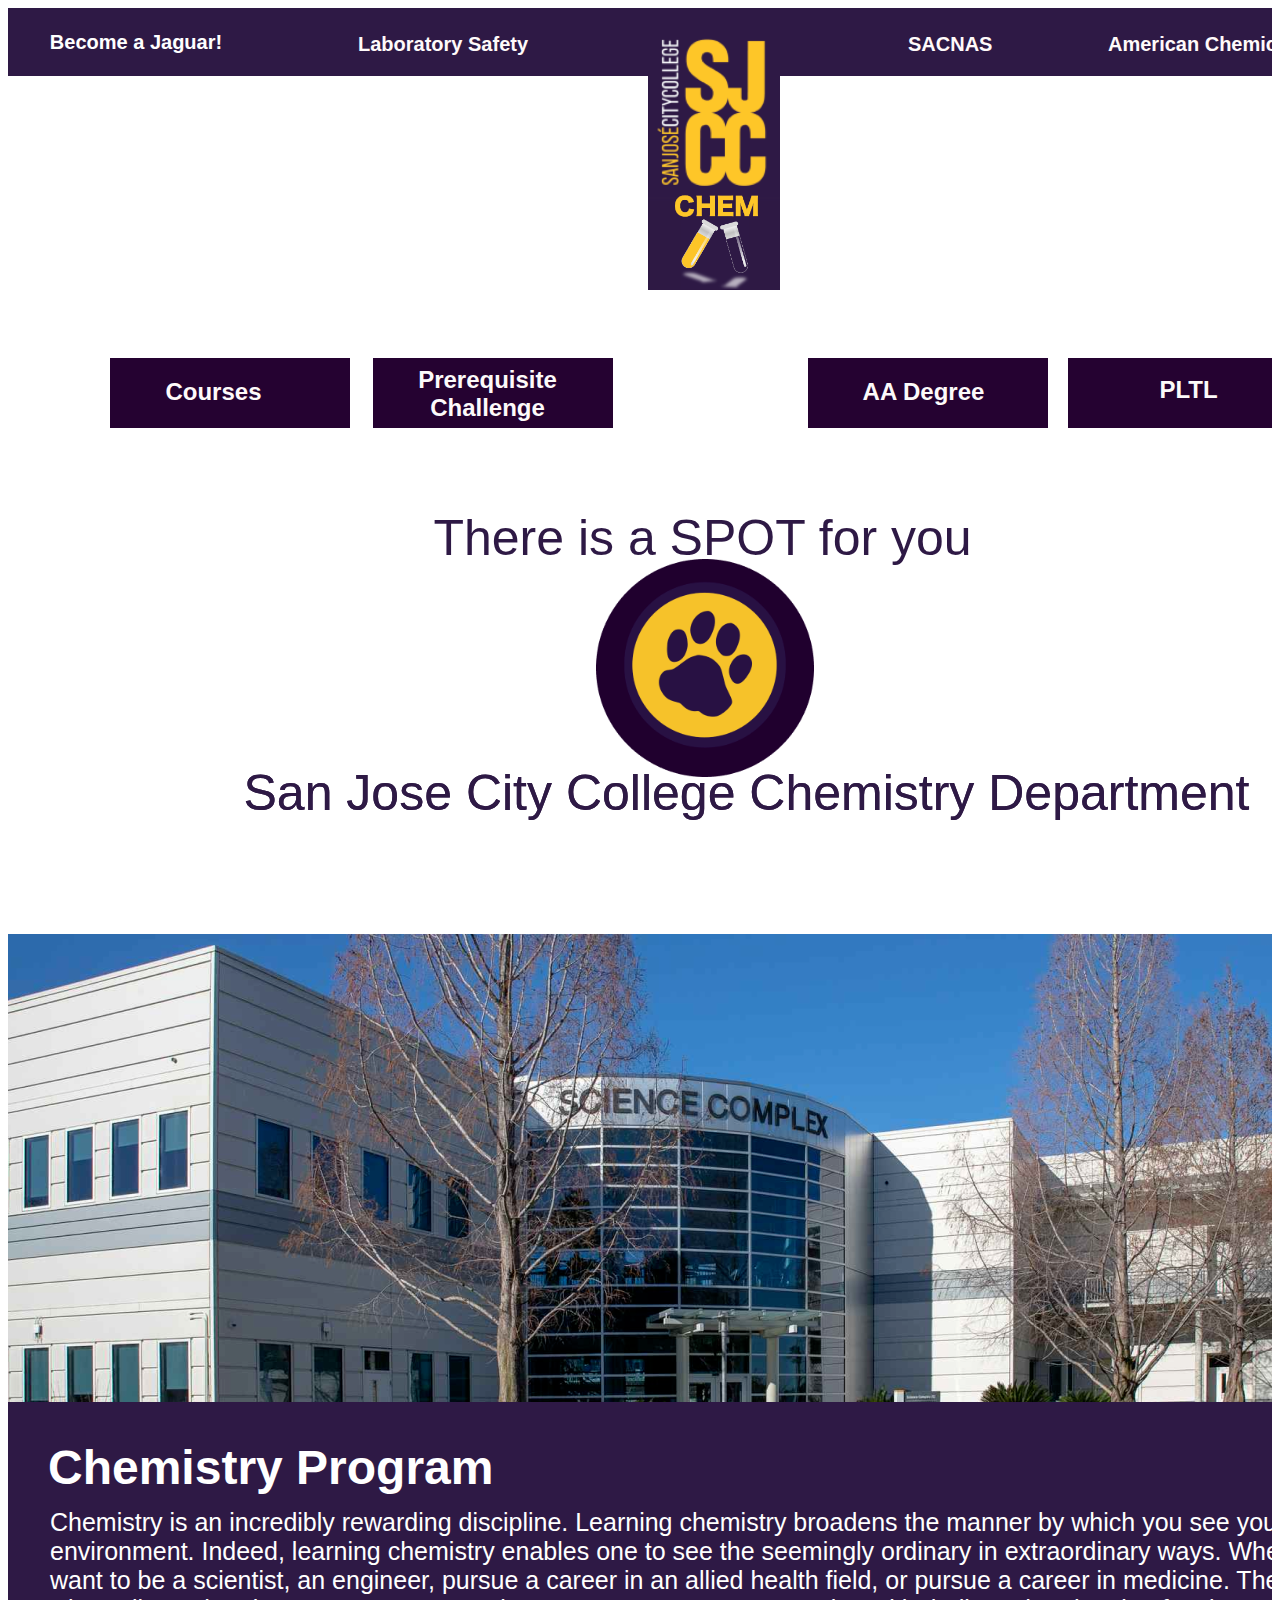
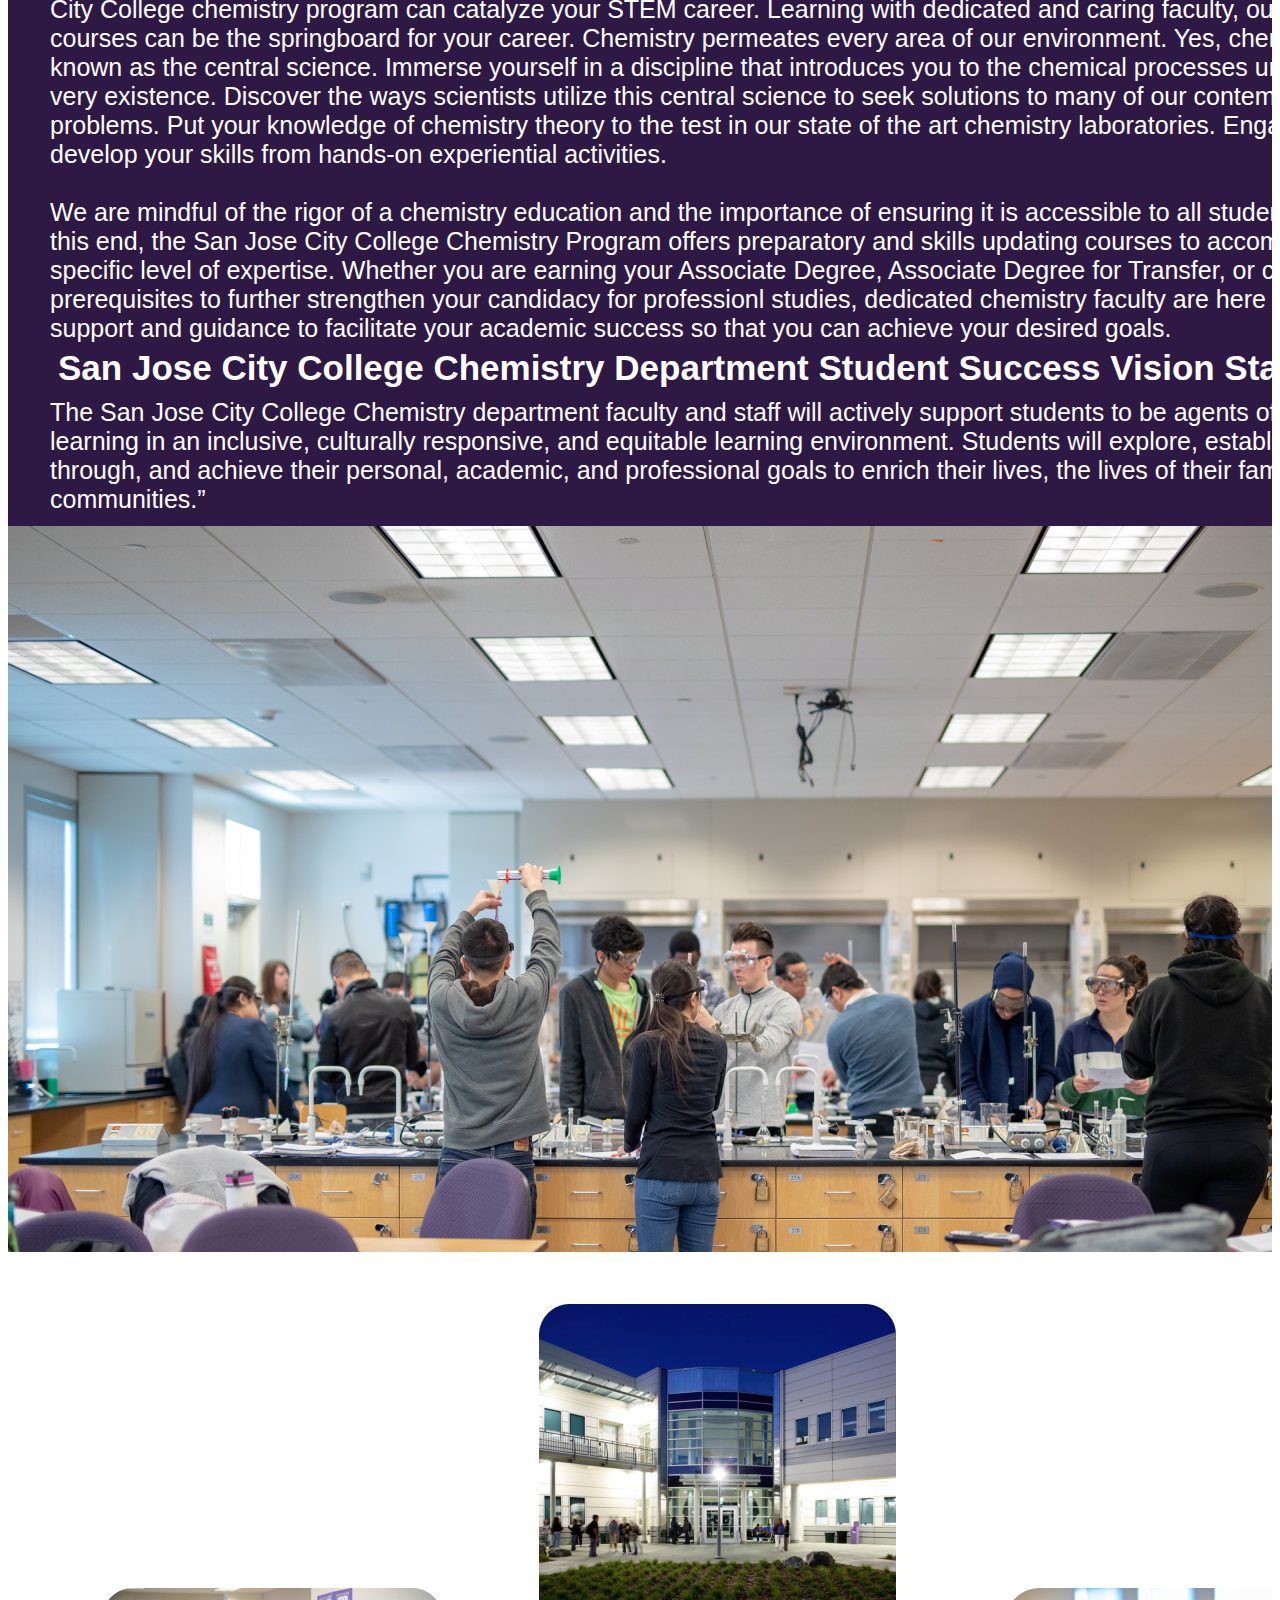
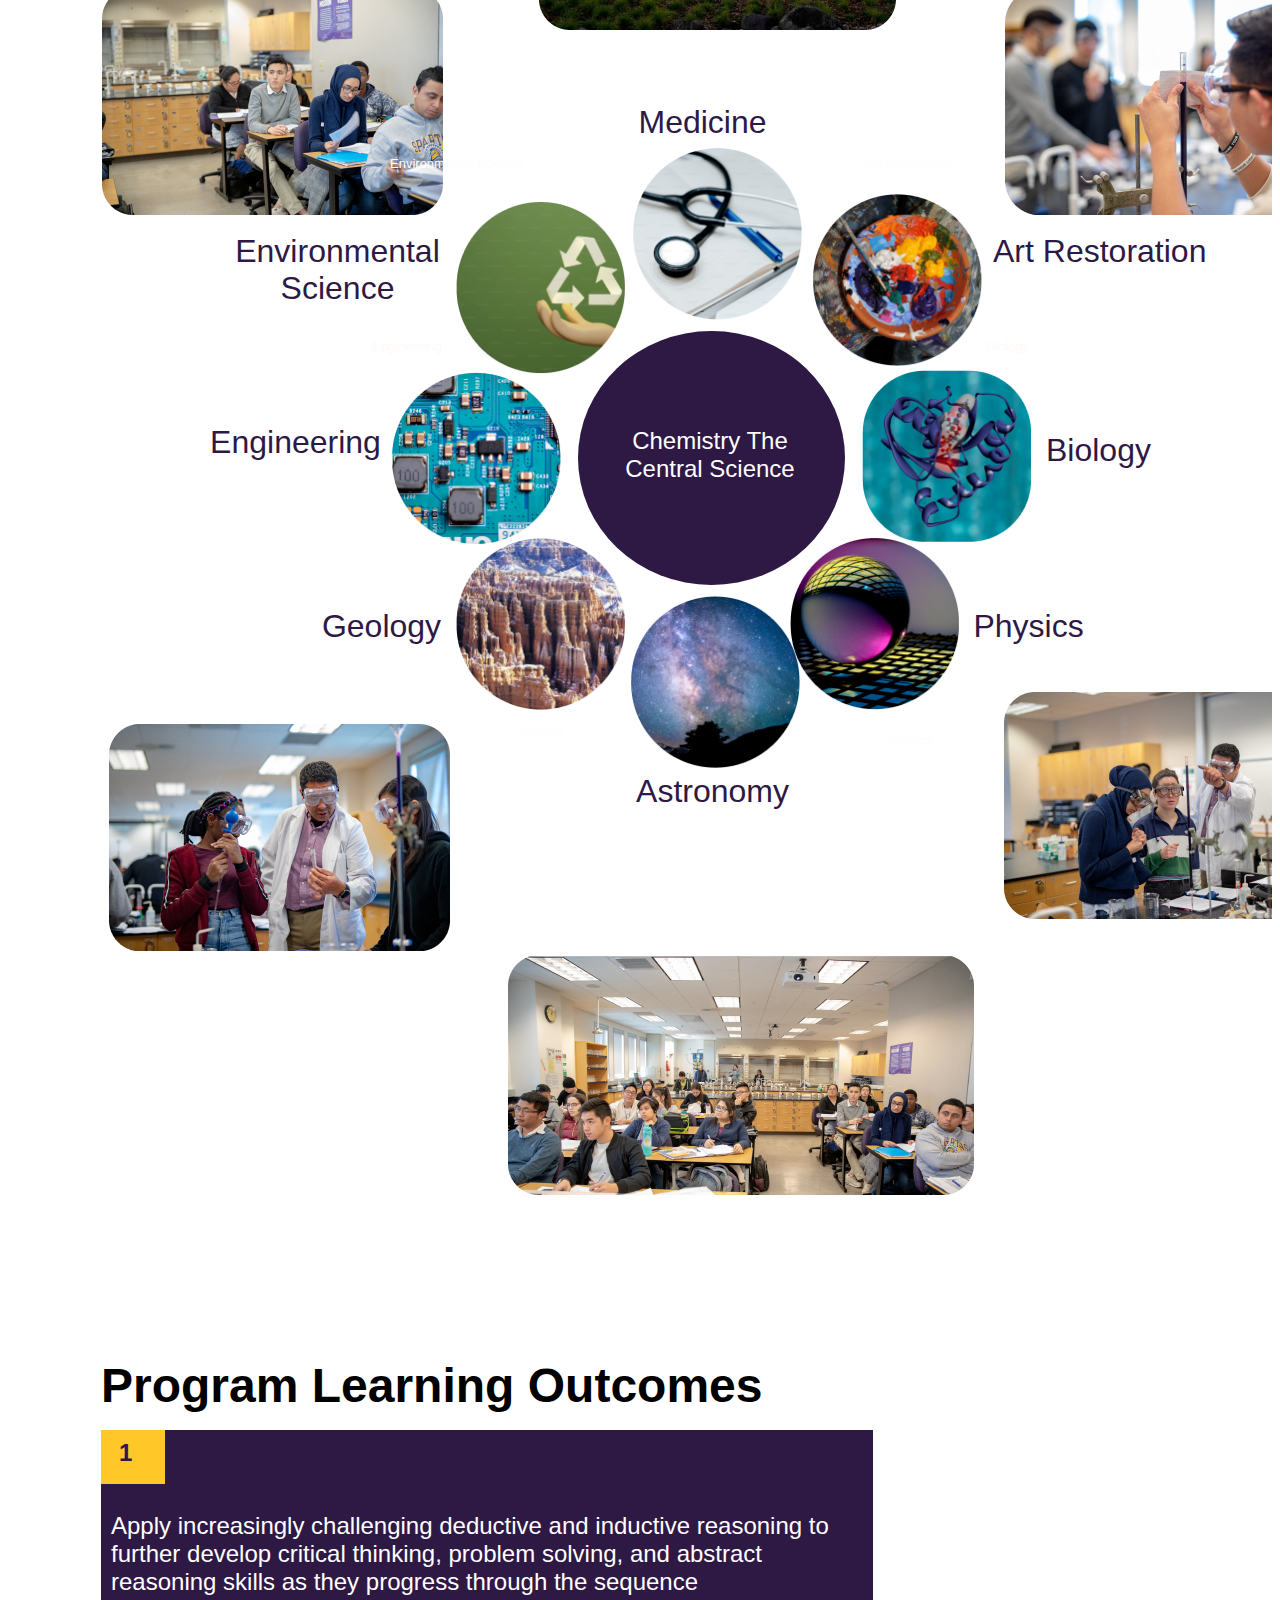
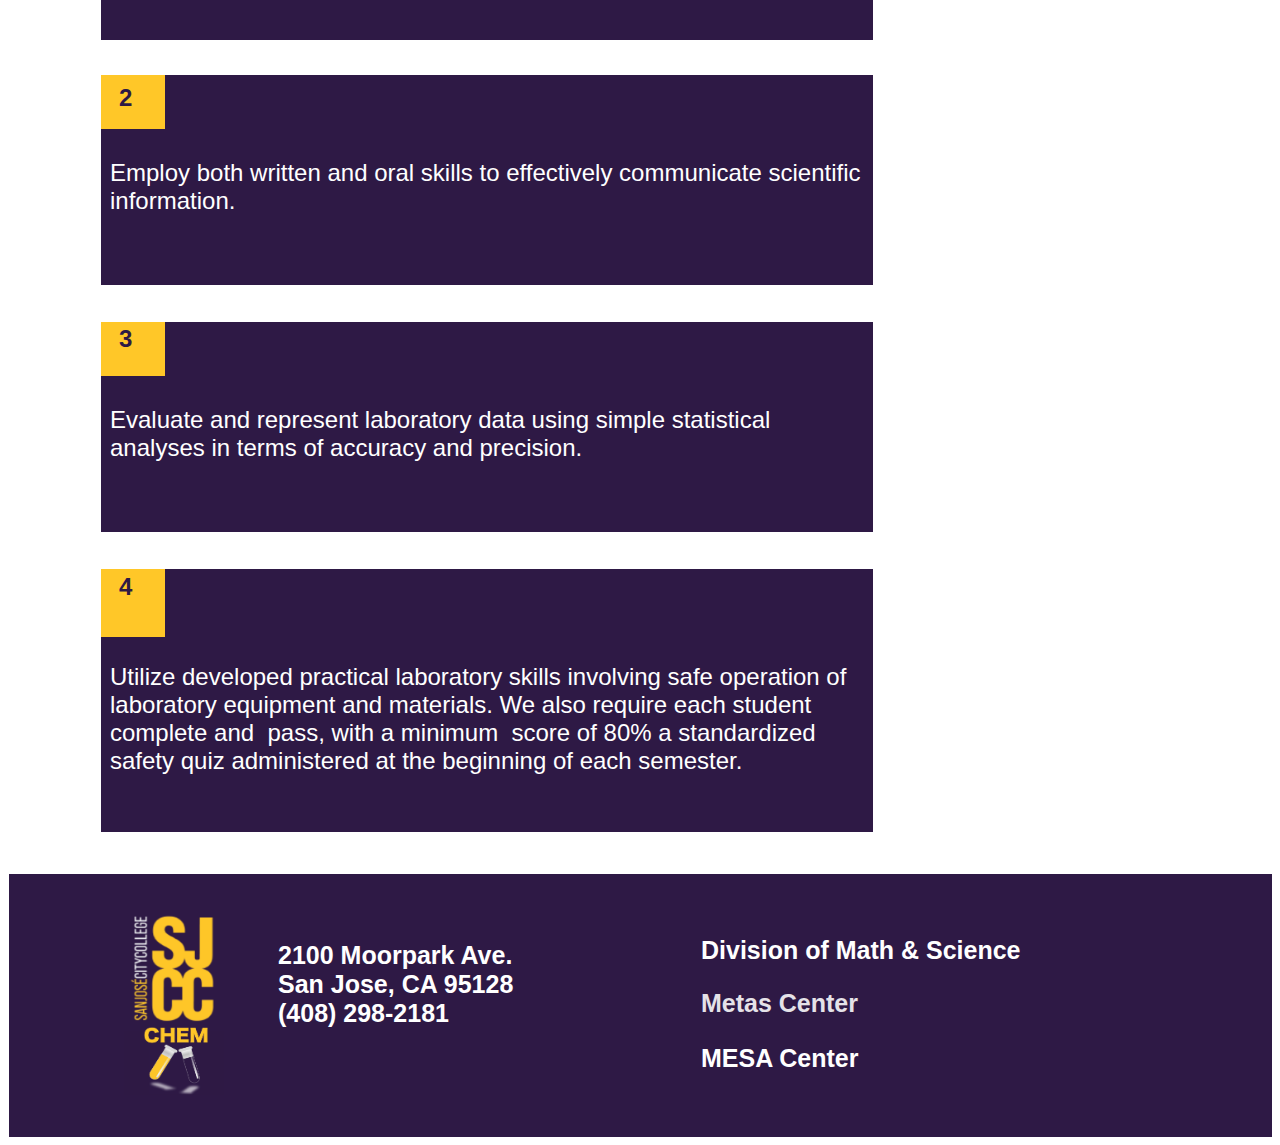
==== commit 2e8e349b: "Change one" ====
--- a/index.html
+++ b/index.html
@@ -7,14 +7,8 @@
     <link rel="stylesheet" href="globals.css" />
     <link rel="stylesheet" href="style.css" />
 
-
     
-    <link rel="stylesheet" href="https://cdnjs.cloudflare.com/ajax/libs/font-awesome/6.5.1/css/all.min.css" 
-    integrity="sha512-DTOQO9RWCH3ppGqcWaEA1BIZOC6xxalwEsw9c2QQeAIftl+Vegovlnee1c9QX4TctnWMn13TZye+giMm8e2LwA=="
-     crossorigin="anonymous" referrerpolicy="no-referrer" />
-
-
-
+    
 
 
 
@@ -59,13 +53,13 @@
               <p class="whether-you-want-to">
                 Chemistry is an incredibly rewarding discipline.  Learning chemistry broadens the manner by which you see 
                 your environment. Indeed, learning chemistry enables one to see the seemingly ordinary in extraordinary ways.  Whether 
-                you want to be a scientist, an engineer, pursue a career in an allied health field, or pursue a career in medicine. We at 
-                San Jose City College encourage you to join us.  Learning with dedicated faculty, our chemistry courses can be the springboard for your career.  
-                Chemistry permeates every area of our environment. Yes, chemistry is widely known as the central science.  
+                you want to be a scientist, an engineer, pursue a career in an allied health field, or pursue a career in medicine. The  
+                San Jose City College chemistry program can catalyze your STEM career.  Learning with dedicated and caring faculty, our chemistry courses can be the springboard for your career.  
+                Chemistry permeates every area of our environment. Yes, chemistry is known as the central science.  
                 Immerse yourself in a discipline that introduces you to the chemical processes underlying our very existence.  
                 Discover the ways scientists utilize this central science to seek solutions to many of our contemporary problems.  
-                Put your knowledge of chemistry theory to the test in our state of the art chemistry laboratories.  Engage and learn 
-                from hands-on and activities. <br><br>
+                Put your knowledge of chemistry theory to the test in our state of the art chemistry laboratories.  Engage and develop your skills 
+                from hands-on experiential activities. <br><br>
 
                  We are mindful of the rigor of a chemistry education and the importance of ensuring it is accessible to all students.  
                  Toward this end, the San Jose City College Chemistry Program offers preparatory and skills updating courses to accommodate your 
--- a/style.css
+++ b/style.css
@@ -801,8 +801,8 @@
         background:black;
         border:2px solid white;
         padding:10px;
-        top: 2000px;
-        left: 200px;
+        top: 2100px;
+        left: 400px;
 
 }
 
@@ -840,7 +840,7 @@
             .labSkills ol.essential-skills-list {
               position: relative;
               width: 1236px;
-              top: 2100px;
+              top: 1930px;
               left: 20px;
               font-family: "Mulish-Bold", Helvetica;
               font-weight: 300px;
@@ -1266,6 +1266,15 @@
 object-fit: cover;
 }
 
+@media (mas-width: 700px){
+.prerequisite .table{
+position: relative;
+top:0;
+margin:auto;
+display:block;
+    }
+}
+
 .prerequisite .group2 {
 position: absolute;
 width: 1328px;
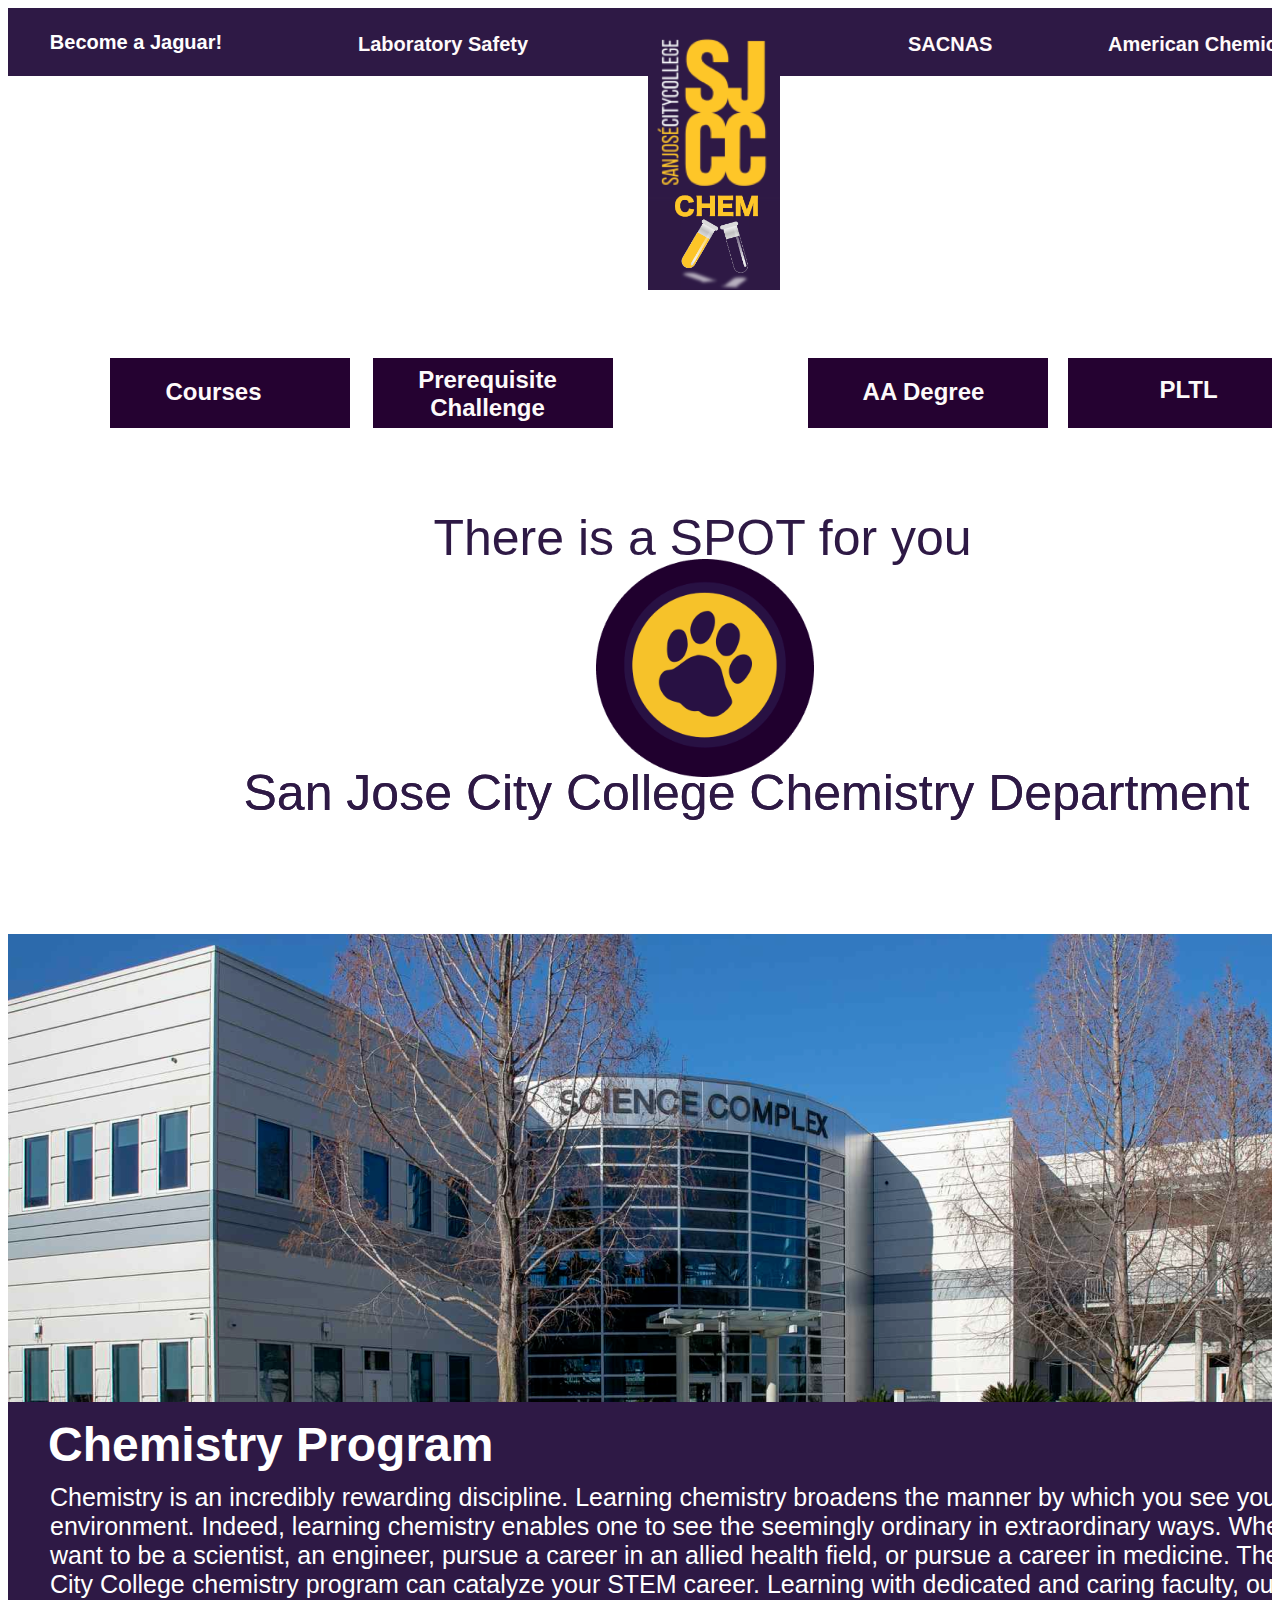
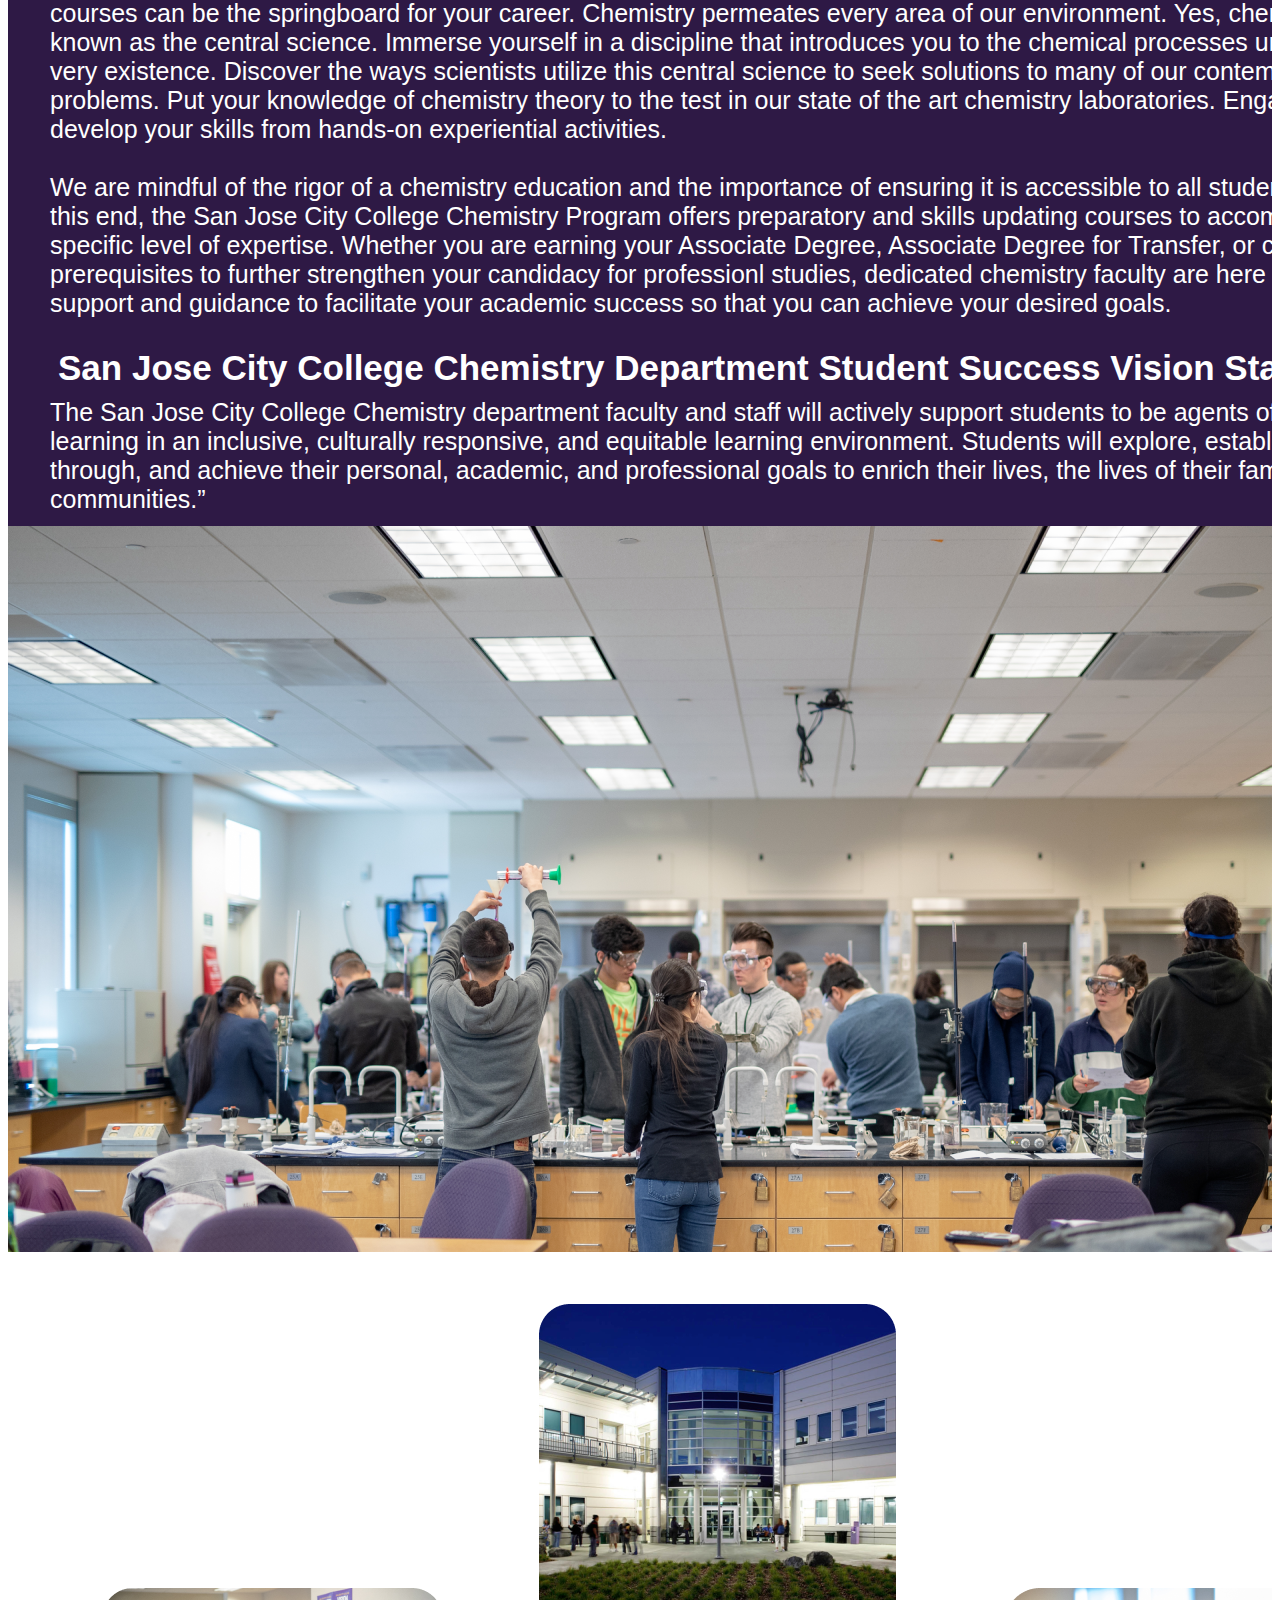
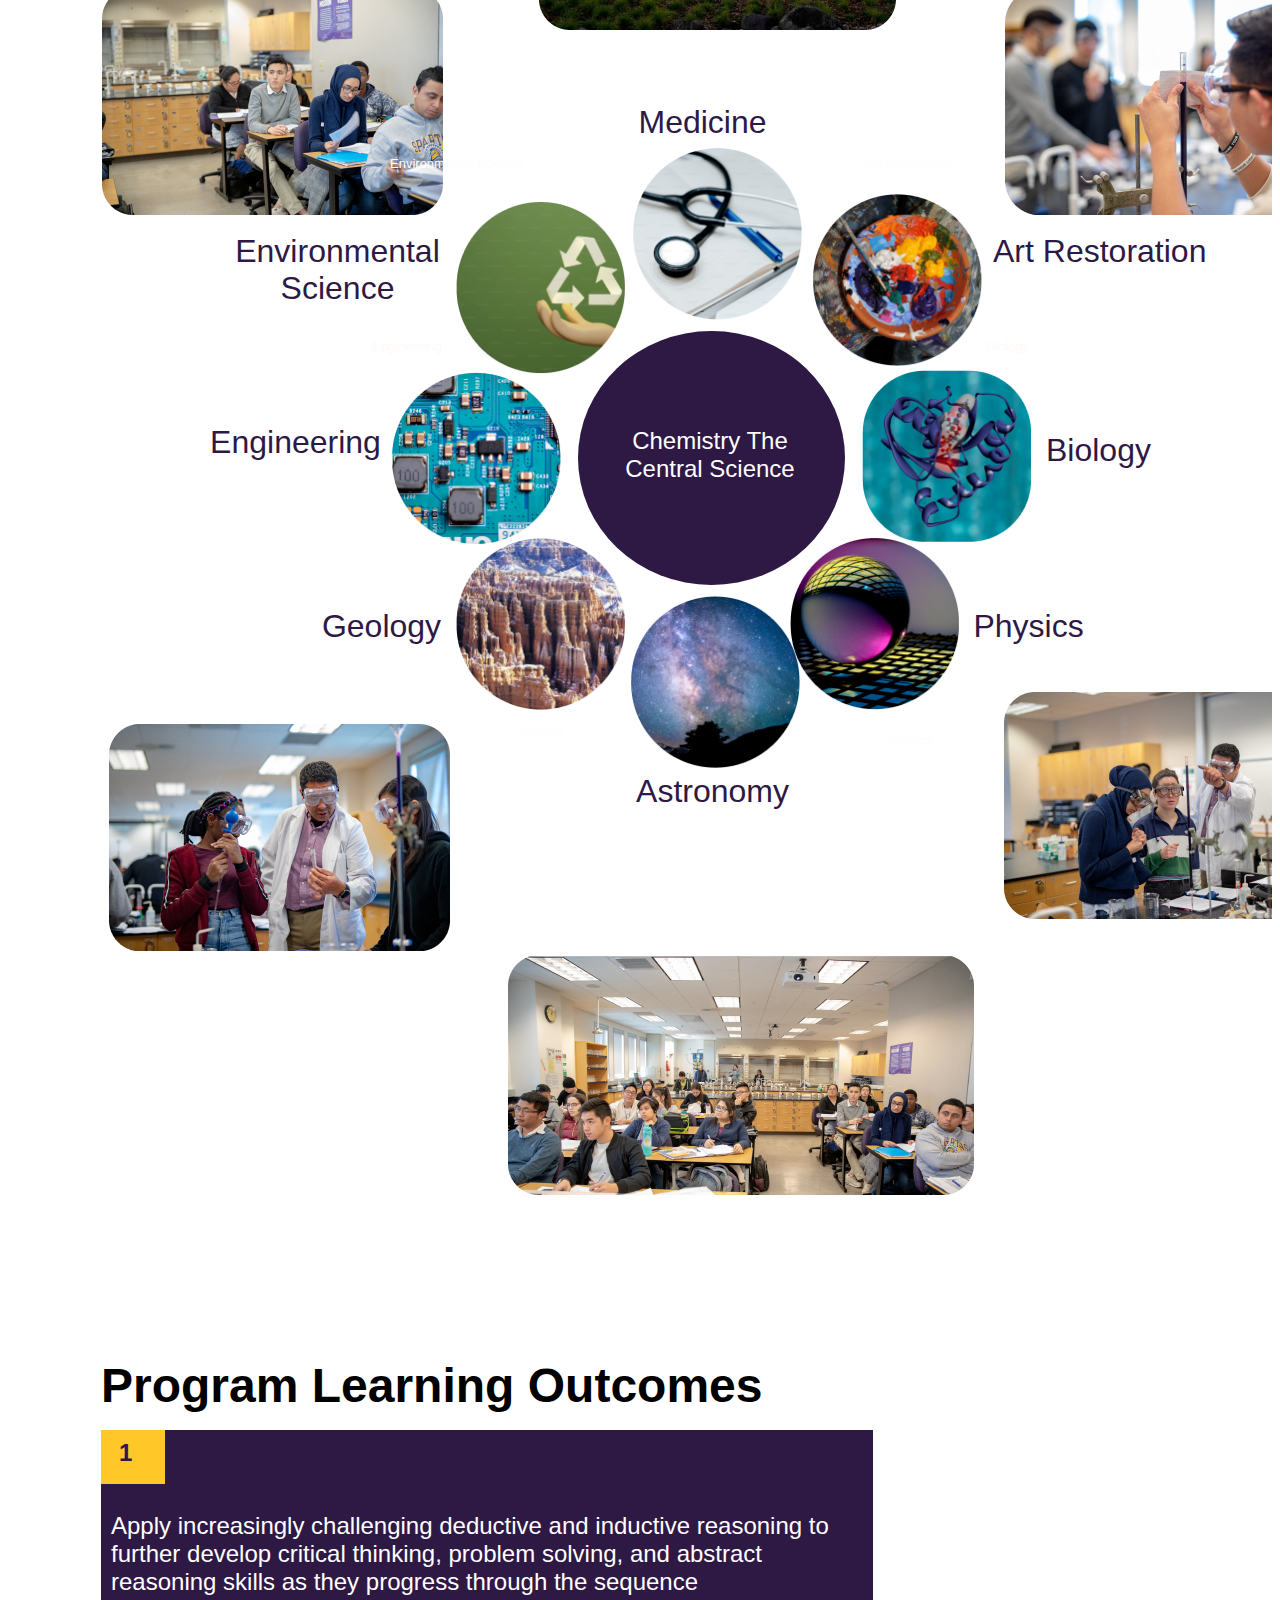
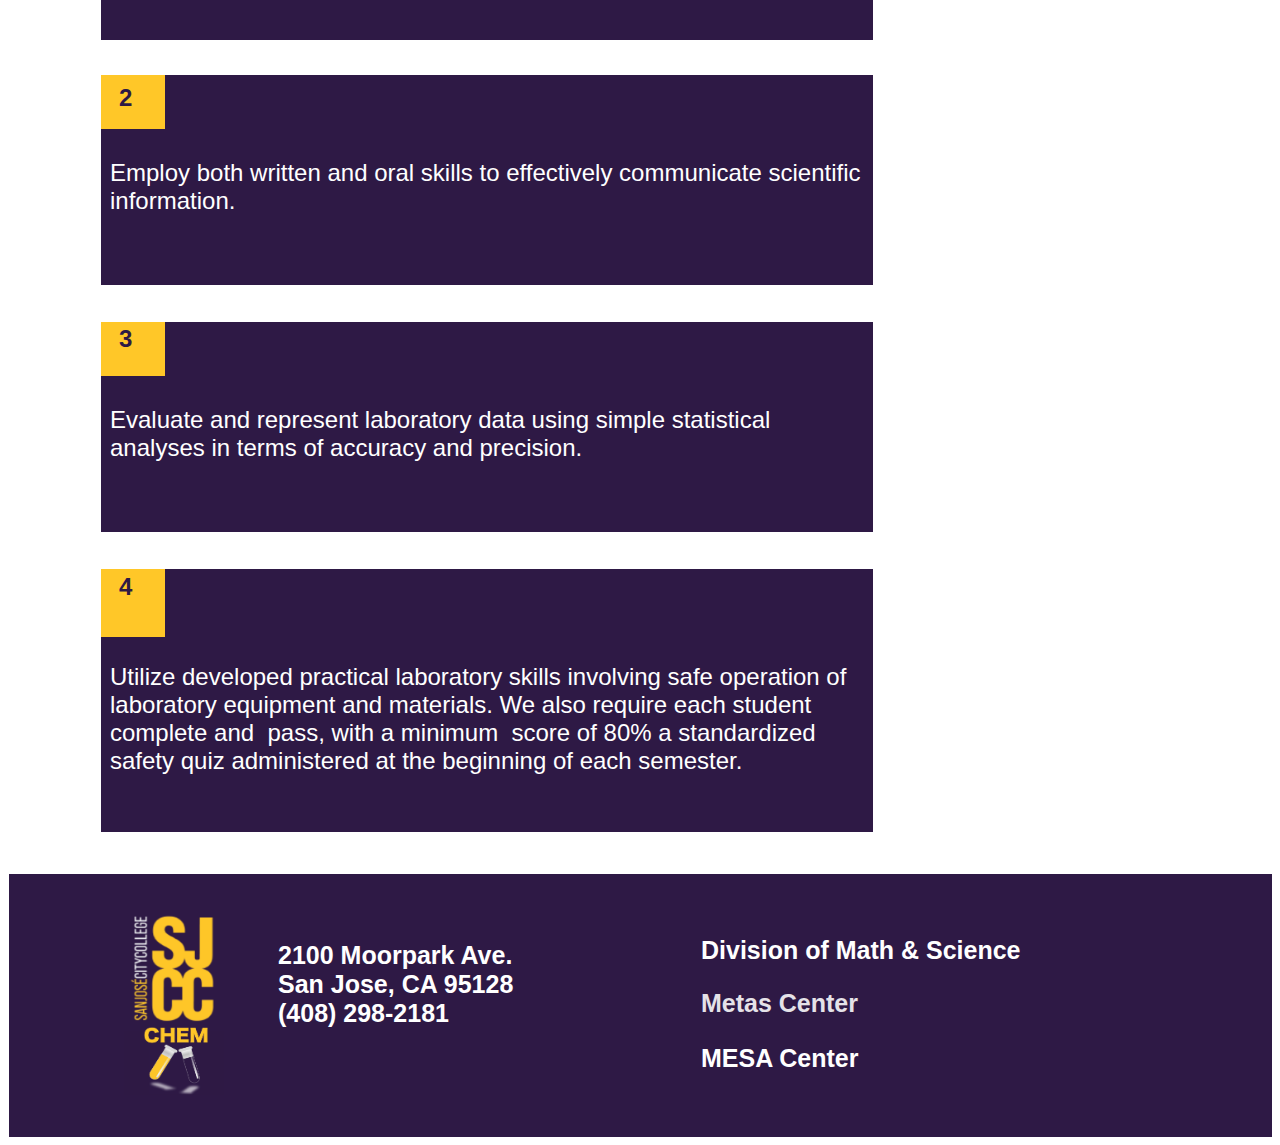
==== commit ba324e52: "Code update" ====
--- a/index.html
+++ b/index.html
@@ -40,7 +40,7 @@
         <a href="prereq.html"><div class="overlap-group"><div class="text-wrapper-6">Prerequisite Challenge</div></div></a>
         </div>
         <div class="prereq-rectangle">
-        <a href="https://sjeccd-my.sharepoint.com/:x:/g/personal/sean_dickerson_sjcc_edu/EdCWwQYCyMZIr5fwY7be4xwBwgaq720YnjaGtQW3MJ_GJA?e=wAKGdn"><div class="overlap-group"><div class="text-wrapper-36">PLTL</div></div></a>
+        <a href="https://sjcc.edu/students/academic-programs/metas/default.aspx"><div class="overlap-group"><div class="text-wrapper-36">PLTL</div></div></a>
         </div>
         <div class="aadegree-rectangle">
         <a href="https://catalog.sjcc.edu/degrees-certificates/chemistry/chemistry-associate-arts/#requiredcoursestext"><div class="overlap-group"><div class="text-wrapper-7">AA Degree</div></div></a>
--- a/style.css
+++ b/style.css
@@ -655,48 +655,7 @@
   white-space: nowrap;
   }
   
-  
-  .labSkills .text-wrapper-2 {
-    position: absolute;
-    top: 21px;
-    left: 1048px;
-    font-family: "Inter-SemiBold", Helvetica;
-    font-weight: 600;
-    color: #fffafa;
-    font-size: 20px;
-    text-align: center;
-    letter-spacing: 0;
-    line-height: normal;
-    white-space: nowrap;
-    }
-  
-    .labSkills .text-wrapper-3 {
-      position: absolute;
-      top: 21px;
-      left: 1278px;
-      font-family: "Inter-SemiBold", Helvetica;
-      font-weight: 600;
-      color: #fffafa;
-      font-size: 20px;
-      text-align: center;
-      letter-spacing: 0;
-      line-height: normal;
-      white-space: nowrap;
-      }
-  
-      .labSkills .text-wrapper-4 {
-        position: absolute;
-        top: 28px;
-        left: 273px;
-        font-family: "Inter-SemiBold", Helvetica;
-        font-weight: 600;
-        color: #fdfafa;
-        font-size: 20px;
-        text-align: center;
-        letter-spacing: 0;
-        line-height: normal;
-        white-space: nowrap;
-        }
+      
   
      .labSkills .chemlogo {
     position: absolute; 
@@ -770,10 +729,10 @@
     .labSkills .essential-lab-skills {
       position: absolute;
       width: 1352px;
-      top: 1200px;
+      top: 1190px;
       left:39px;
       font-family: "Mulish-Semibold", Helvetica;
-      font-weight: 300px;
+      font-weight: 300;
       color:#000000;
       font-size: 25px;
       line-height: normal;
@@ -798,8 +757,10 @@
 
        .labSkills .safety-video {
         position: absolute;
-        background:black;
-        border:2px solid white;
+        aspect-ratio: 16/9;
+        width: 100%;
+        
+        border:1px solid white;
         padding:10px;
         top: 2100px;
         left: 400px;
@@ -811,7 +772,7 @@
         .labSkills ol.orientation-list {
           position: relative;
           width: 1236px;
-          top: 1460px;
+          top: 1440px;
           left: 20px;
           font-family: "Mulish-Bold", Helvetica;
           font-weight: 300px;
@@ -826,7 +787,7 @@
           .labSkills .essential-lab-skills-2 {
             position: absolute;
             width: 1352px;
-            top: 2600px;
+            top: 2460px;
             left:39px;
             font-family: "Mulish-Semibold", Helvetica;
             font-weight: bold;
@@ -840,7 +801,7 @@
             .labSkills ol.essential-skills-list {
               position: relative;
               width: 1236px;
-              top: 1930px;
+              top: 2000px;
               left: 20px;
               font-family: "Mulish-Bold", Helvetica;
               font-weight: 300px;
@@ -855,7 +816,7 @@
                 position: relative;
                 width: 1447px;
                 height: 336px;
-                top: 2300px;
+                top: 2250px;
                 left: 1px;
                 }
                 
@@ -3471,7 +3432,7 @@
   .home-page .text-wrapper-8 {
     position: absolute;
     width: 565px;
-    top: 38px;
+    top: 15px;
     left: 155px;
     font-family: "Mulish-Bold", Helvetica;
     font-weight: 700;
@@ -3492,7 +3453,7 @@
   .home-page .whether-you-want-to {
     position: absolute;
     width: 1379px;
-    top: -40px;
+    top: -65px;
     left: 0;
     font-family: "Mulish-SemiBold", Helvetica;
     font-weight: 300;
